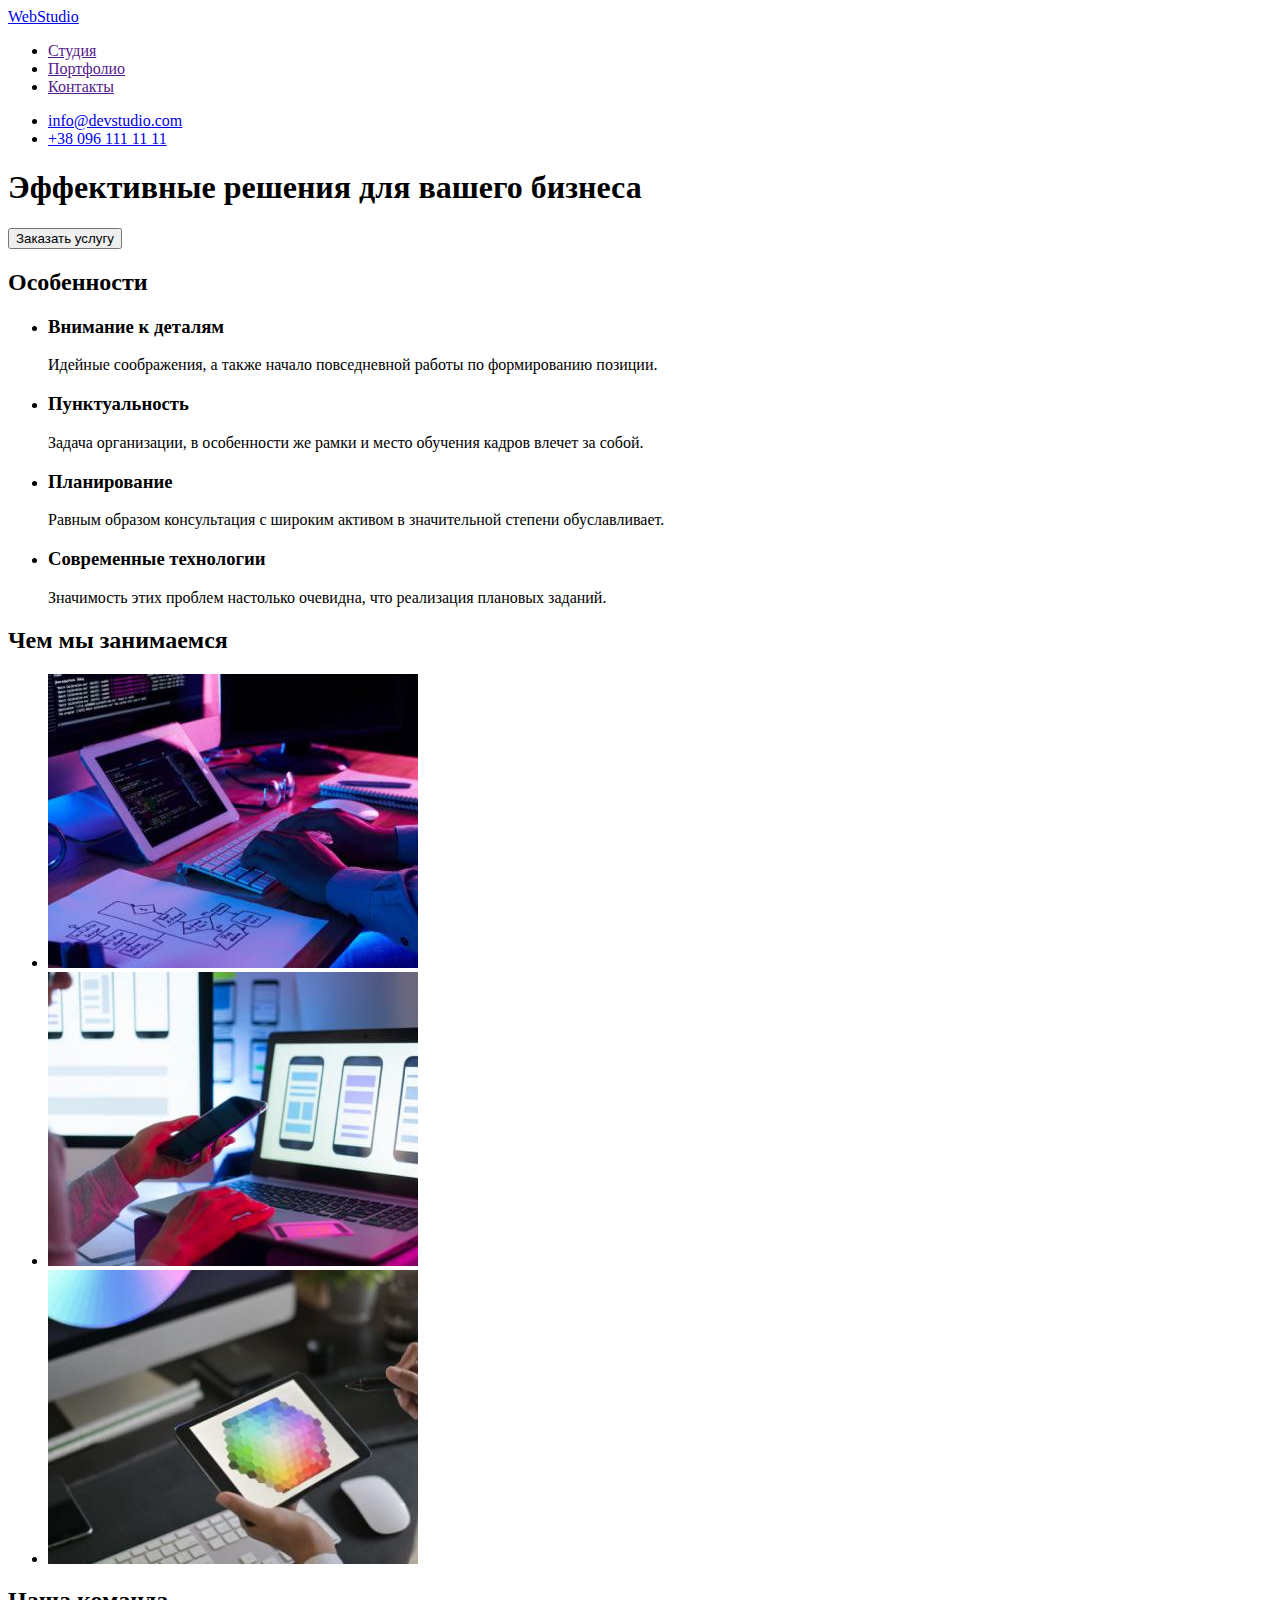
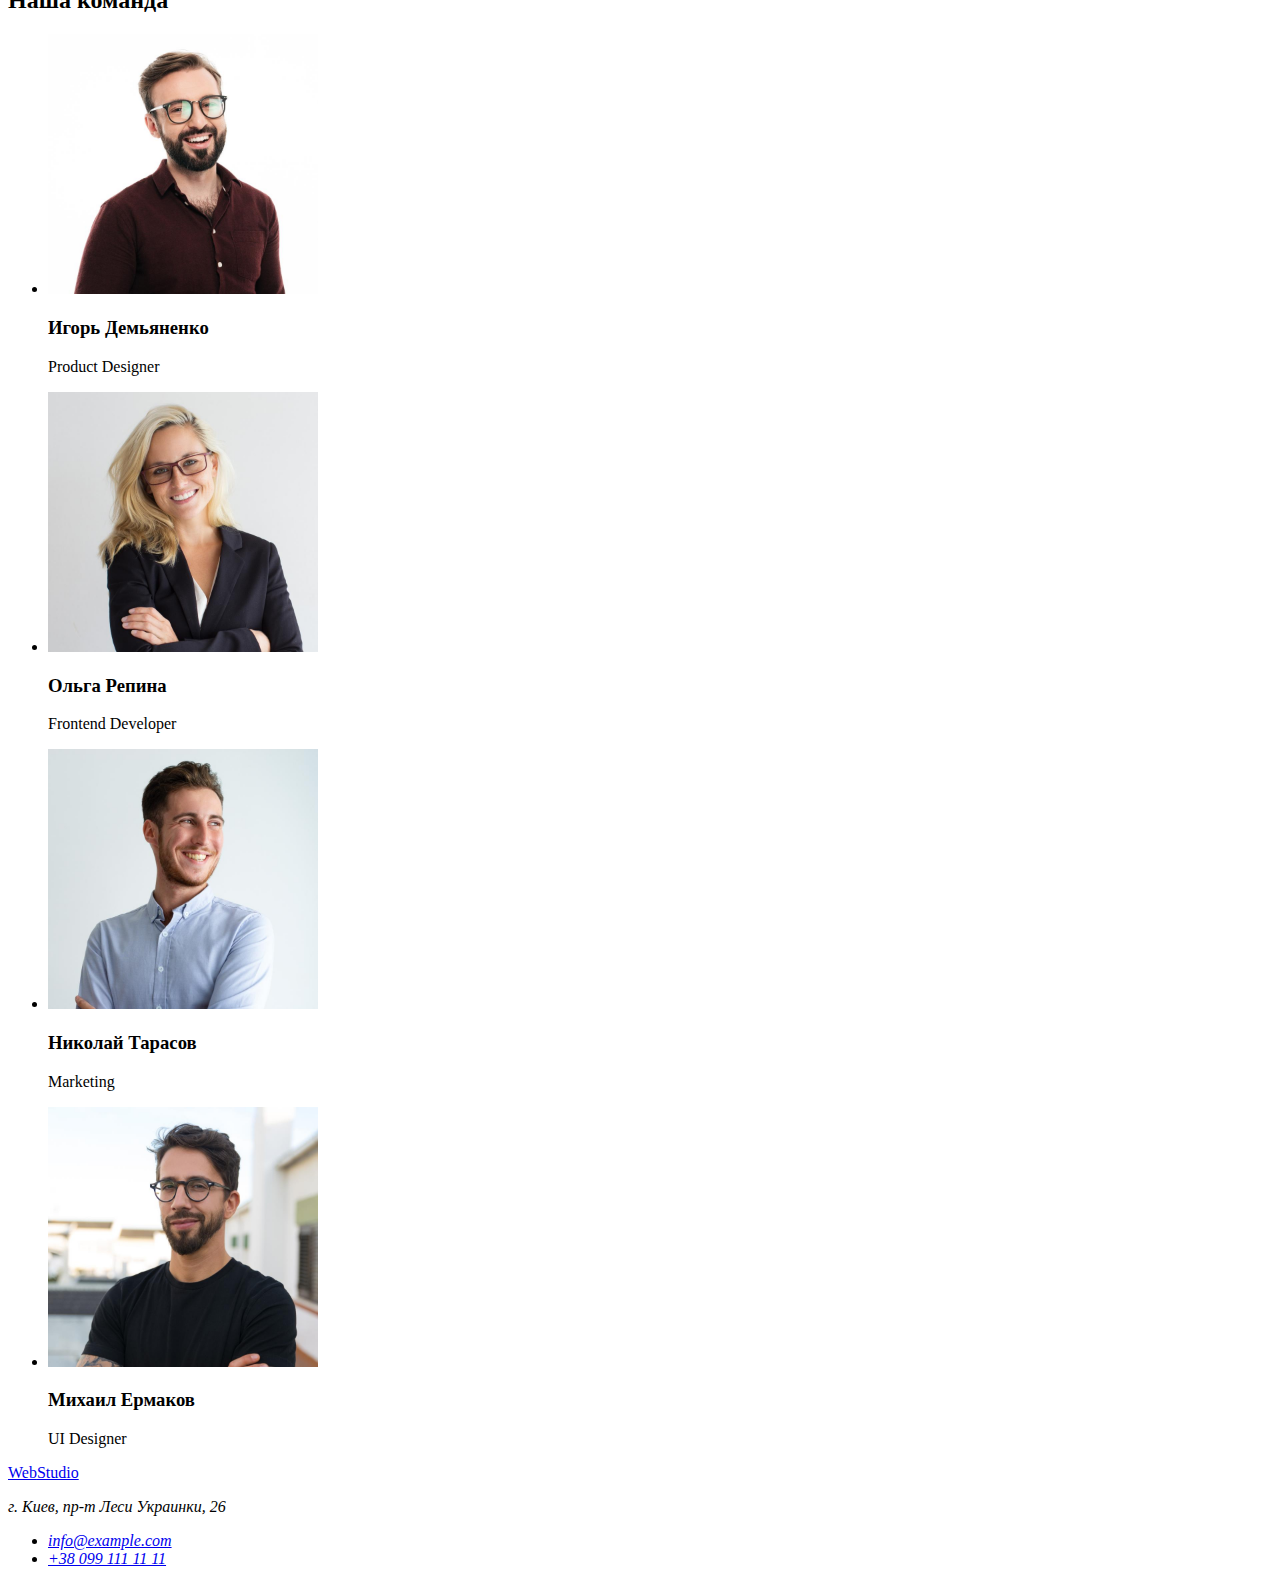
==== index.html @ 249d810f "Initial" ====
<!DOCTYPE html>
<html lang="ru">
    <head>
        <meta charset="UTF-8">
        <meta http-equiv="X-UA-Compatible" content="IE=edge">
        <meta name="viewport" content="width=device-width, initial-scale=1.0">
        <title>Document</title>
    </head>
    <body>
        <header>
            <nav>
                <a href="/" class="logo">Web<span class="top">Studio</span>
                </a>

                <ul>
                    <li><a href="">Студия</a></li>
                    <li><a href="">Портфолио</a></li>
                    <li><a href="">Контакты</a></li>
                </ul>
            </nav>
            <ul>
                <li><a href="mailto:info@devstudio.com">info@devstudio.com</a></li>
                <li><a href="tel:+380961111111">+38 096 111 11 11</a></li>
            </ul>
        </header>

        <main>
            <!--Шапка-->
            <section>
                <h1>Эффективные решения для вашего бизнеса</h1>
                <button type="button">Заказать услугу</button>
            </section>
            
            <!--Особенности-->
            <section>
                <!--Заголовок Особенности спрятать при форматировании стилей-->
                <h2>Особенности</h2>
                <ul>
                    <li>
                        <h3>Внимание к деталям</h3>
                        <p>Идейные соображения, а также начало повседневной работы по формированию позиции.</p>
                    </li>
                    <li>
                        <h3>Пунктуальность</h3>
                        <p>Задача организации, в особенности же рамки и место обучения кадров влечет за собой.</p>
                    </li>
                    <li>
                        <h3>Планирование</h3>
                        <p>Равным образом консультация с широким активом в значительной степени обуславливает.</p>
                    </li>
                    <li>
                        <h3>Современные технологии</h3>
                        <p>Значимость этих проблем настолько очевидна, что реализация плановых заданий.</p>
                    </li>
                </ul>
            </section>
            
            <!--Чем мы занимаемся-->
            <section>
                <h2>Чем мы занимаемся</h2>
                <ul>
                    <li><img src="./images/box_1.jpg" alt="Планшет и клавиатура" width="370"></li>
                    <li><img src="./images/box_2.jpg" alt="Ноутбук и смартфон" width="370"></li>
                    <li><img src="./images/box_3.jpg" alt="Планшет, стилус и мышь" width="370"></li>
                </ul>
            </section>
            
            <!--Наша команда-->
            <section>
                <h2>Наша команда</h2>
                <ul>
                    <li><img src="./images/team_1.jpg" alt="Product Designer" width="270">
                        <h3>Игорь Демьяненко</h3>
                        <p>Product Designer</p>
                    </li>
                    <li><img src="./images/team_2.jpg" alt="Frontend Developer" width="270">
                        <h3>Ольга Репина</h3>
                        <p>Frontend Developer</p>
                    </li>
                    <li><img src="./images/team_3.jpg" alt="Marketing" width="270">
                        <h3>Николай Тарасов</h3>
                        <p>Marketing</p>
                    </li>
                    <li><img src="./images/team_4.jpg" alt="UI Designer" width="270">
                        <h3>Михаил Ермаков</h3>
                        <p>UI Designer</p>
                    </li>
                </ul>
            </section>
        </main>
  
        <footer>
            <a href="/" class="logo">Web<span class="top">Studio</span>
            </a>
            <address>
                <p>г. Киев, пр-т Леси Украинки, 26</p>
                <ul>
                   <li><a href="mailto:info@example.com">info@example.com</a><br></li>
                   <li><a href="tel:+380991111111">+38 099 111 11 11</a></li>
                </ul>
            </address>
        </footer>
    </body>
</html>
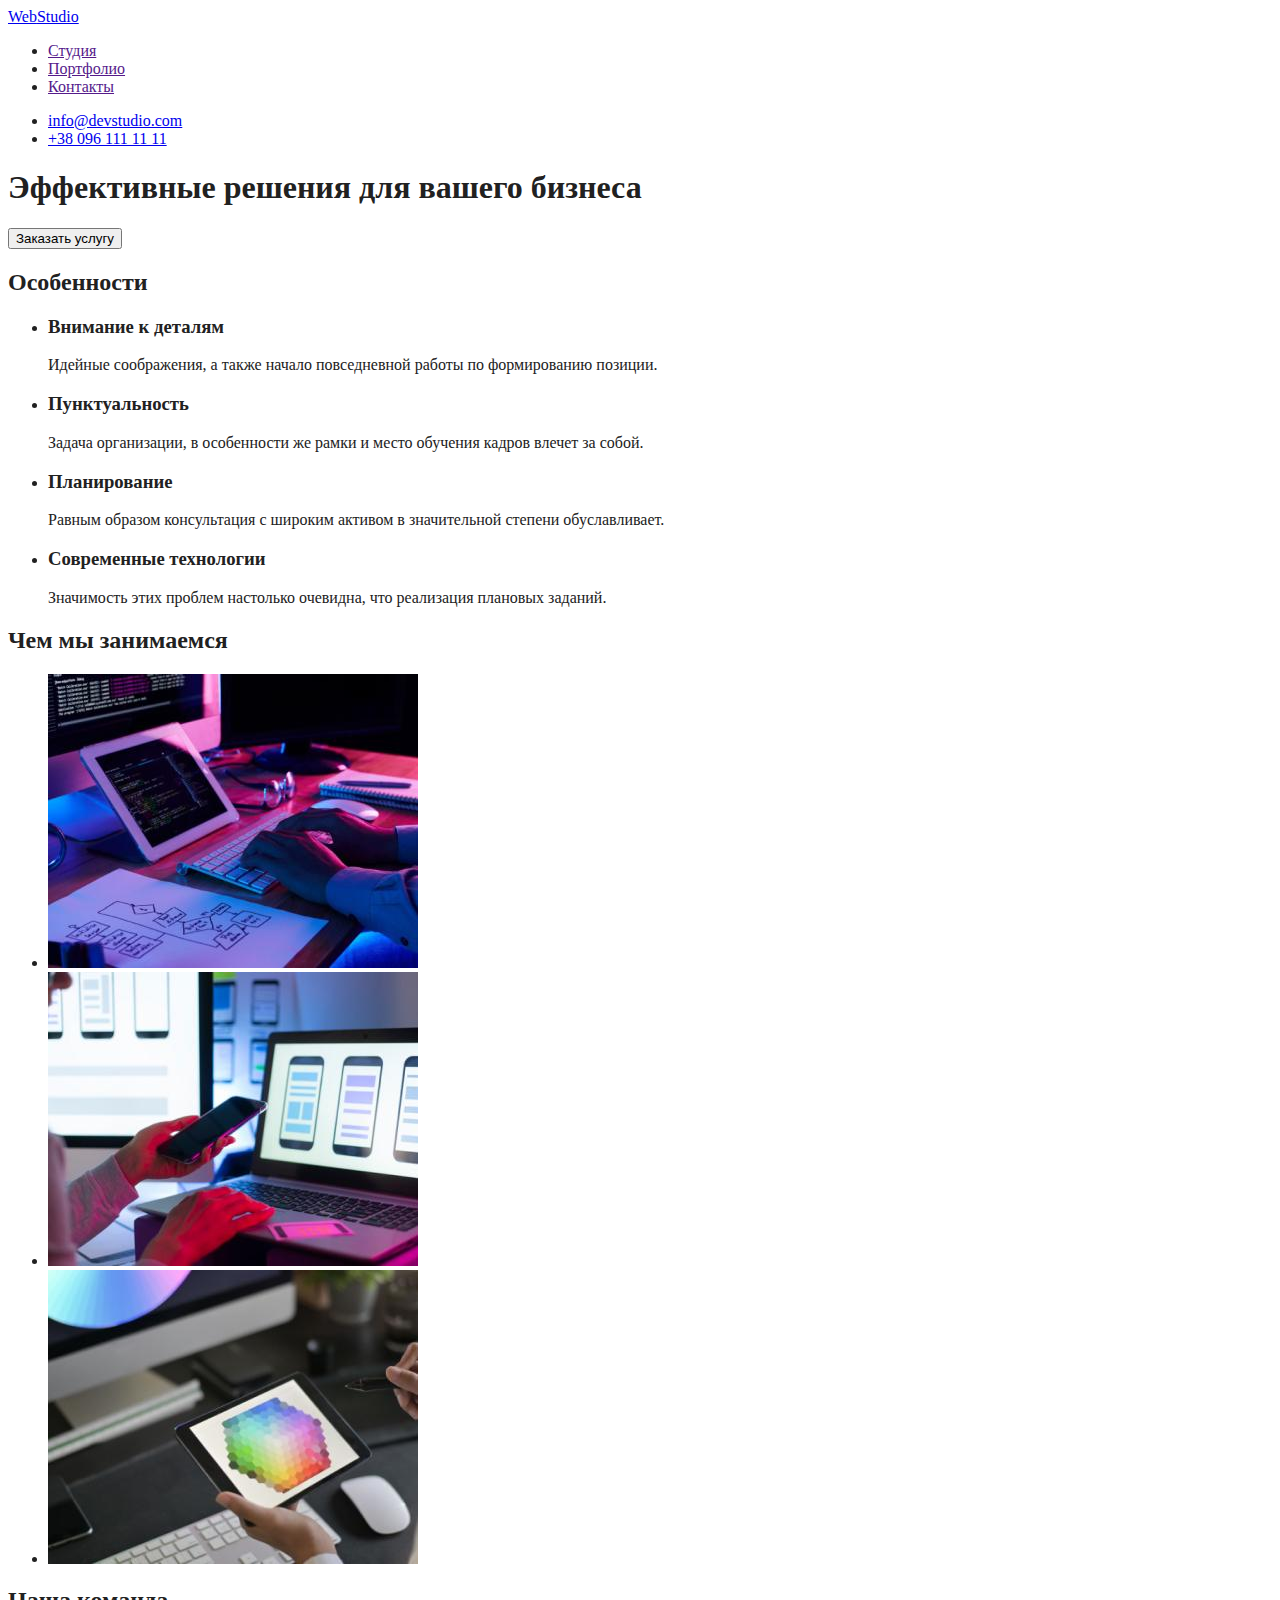
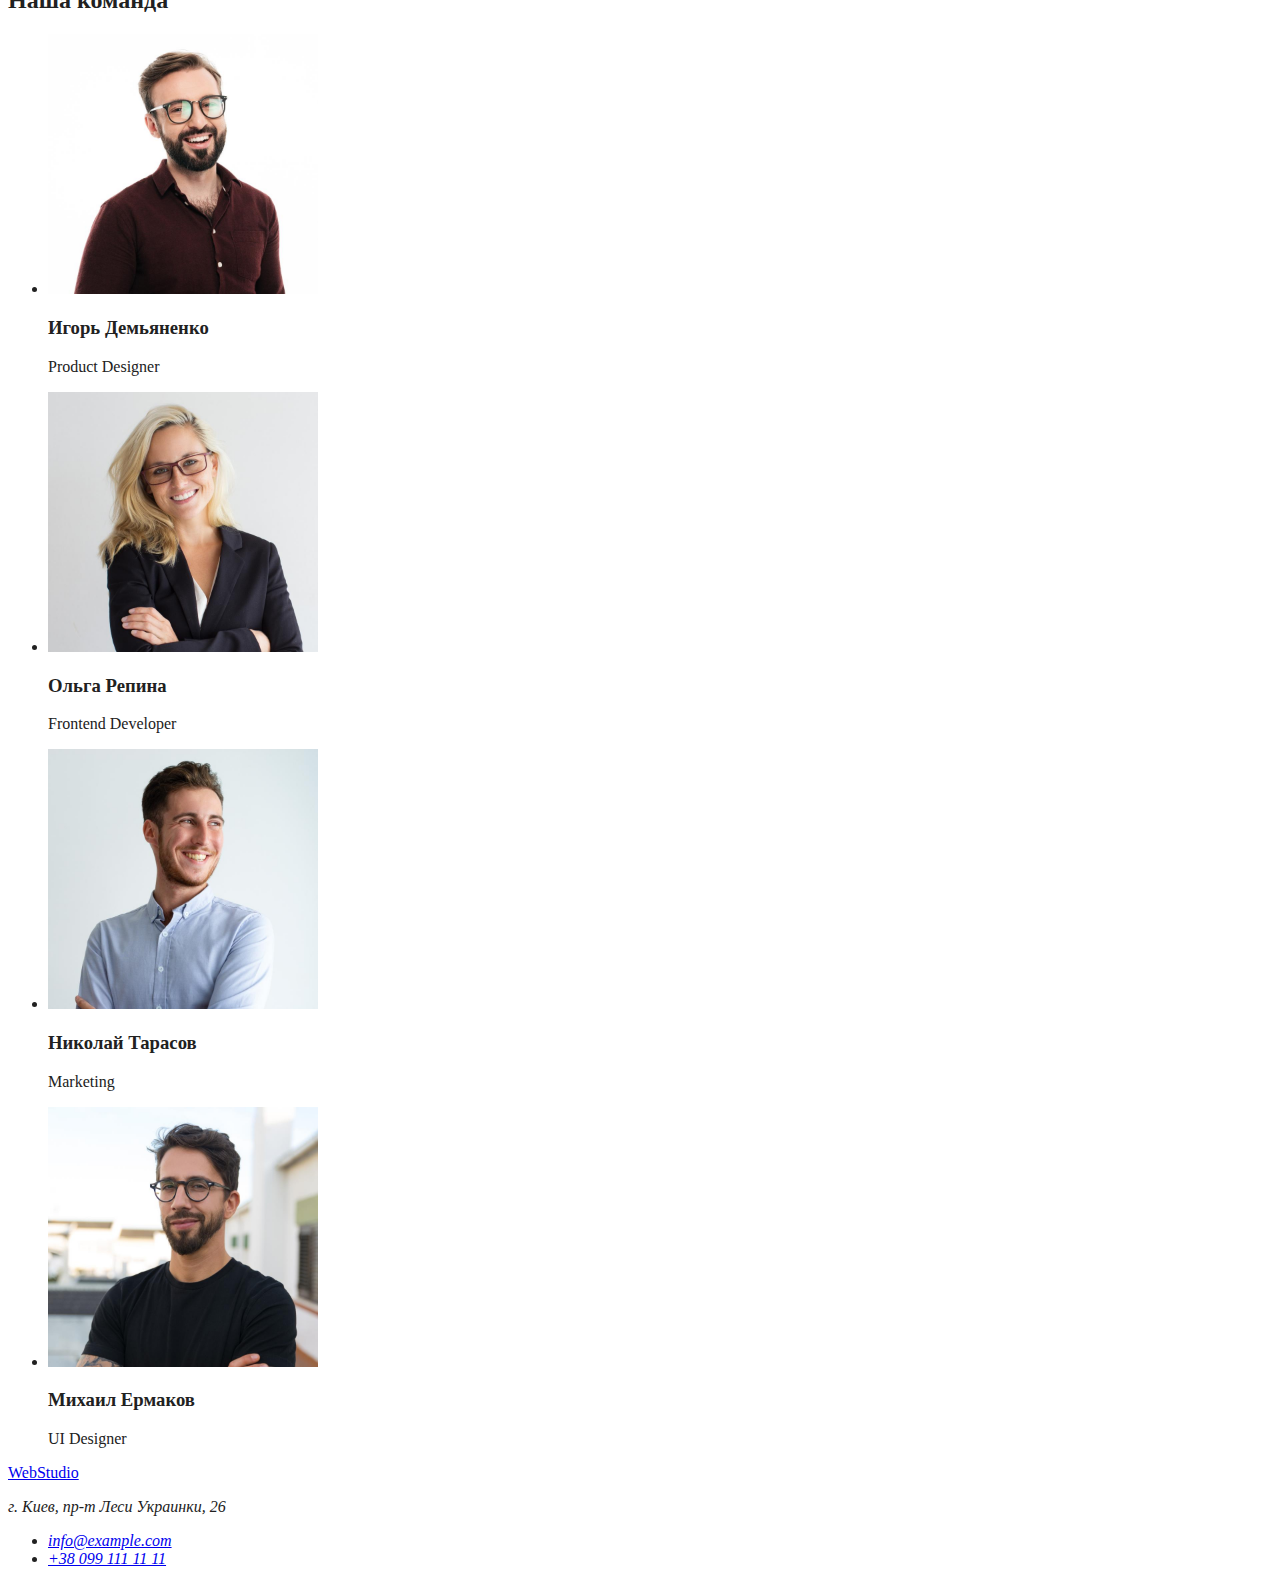
==== commit 65847658: "Start commit" ====
--- a/index.html
+++ b/index.html
@@ -5,6 +5,7 @@
         <meta http-equiv="X-UA-Compatible" content="IE=edge">
         <meta name="viewport" content="width=device-width, initial-scale=1.0">
         <title>Document</title>
+        <link rel="stylesheet" href="./css/styles.css">
     </head>
     <body>
         <header>
--- a/css/styles.css
+++ b/css/styles.css
@@ -0,0 +1,12 @@
+body {
+  background-color: #FFFFFF;
+  color: #212121;
+}
+
+/* Основний колір заголовків (чорний) #212121 */
+/* Акцентний колір заголовків (блакитний) #2196F3 */
+/* Акцентний колір тексту (білий) #FFFFFF */
+/* Колір секцій тексту (сірий) #757575 */
+/* Футер rgba(255, 255, 255, 0.6) */
+/* Колір фону #FFFFFF */
+/* Акцентний колір фону #2F303A */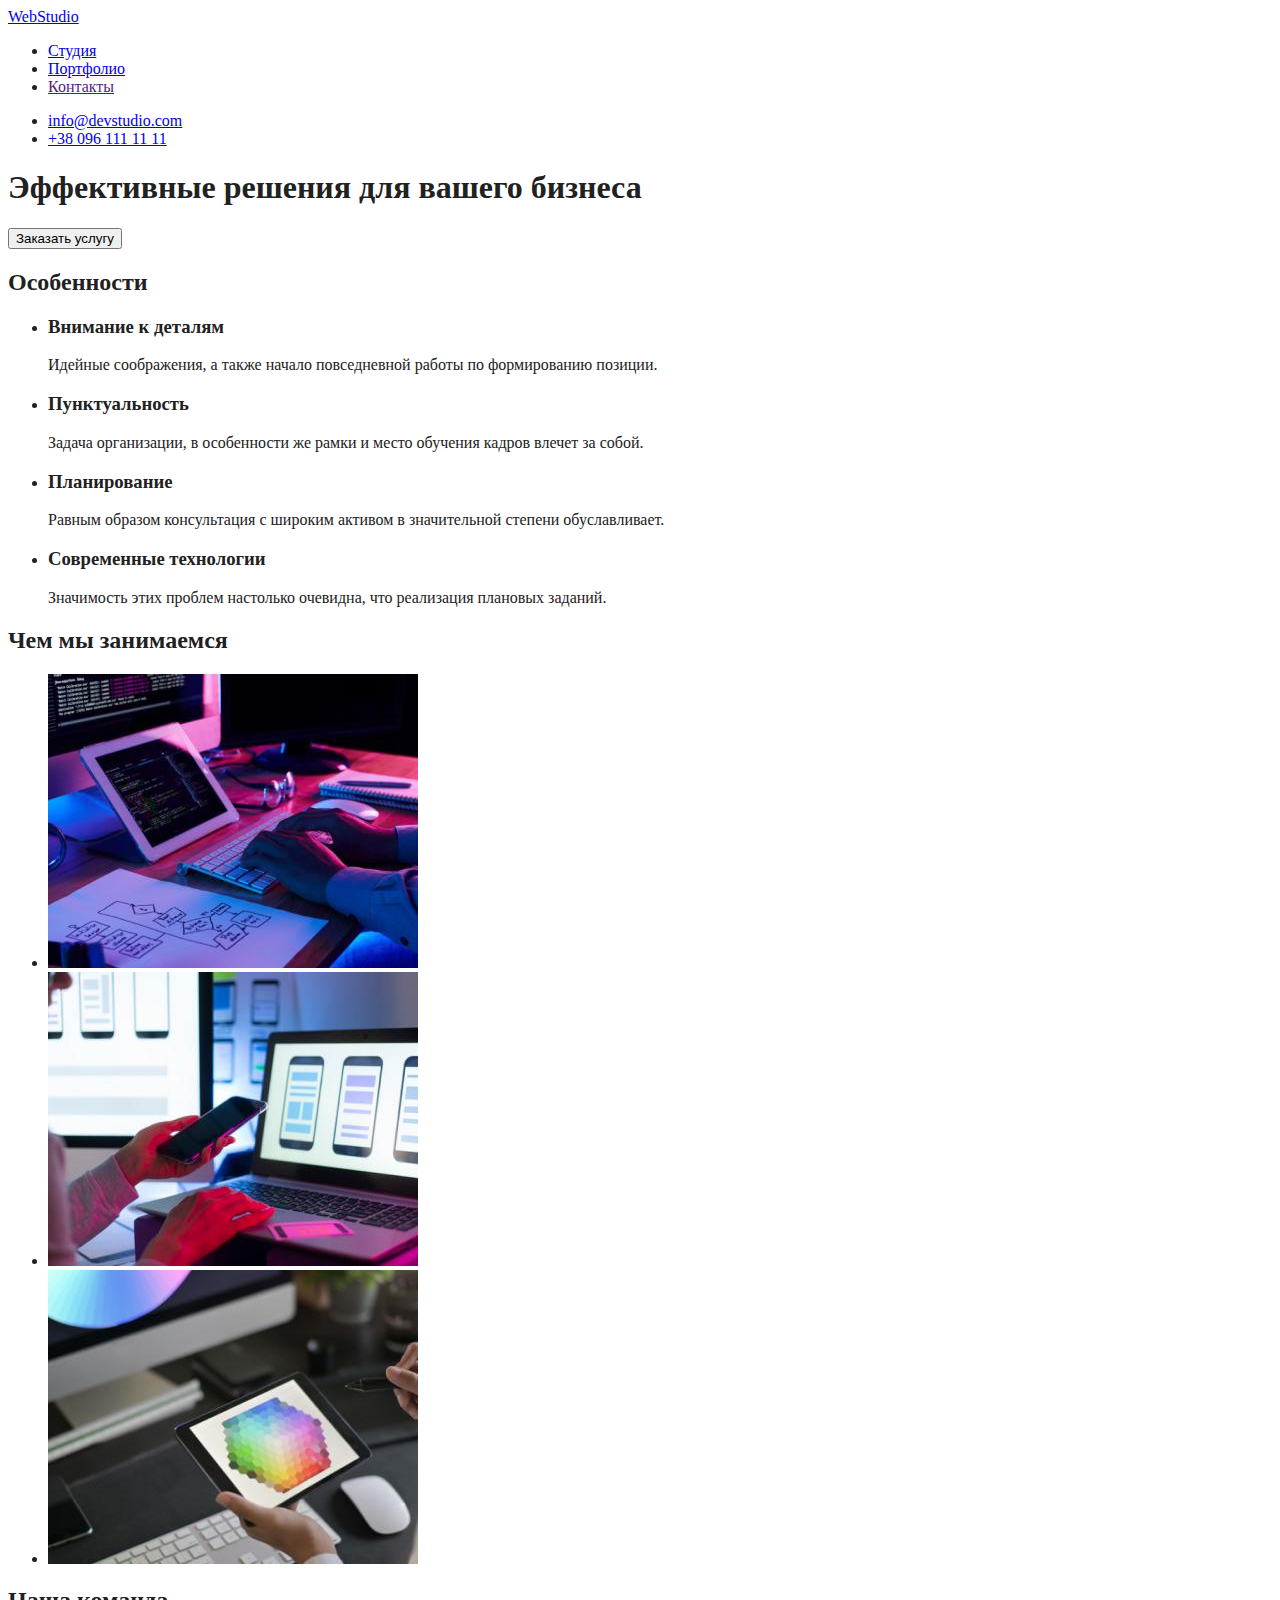
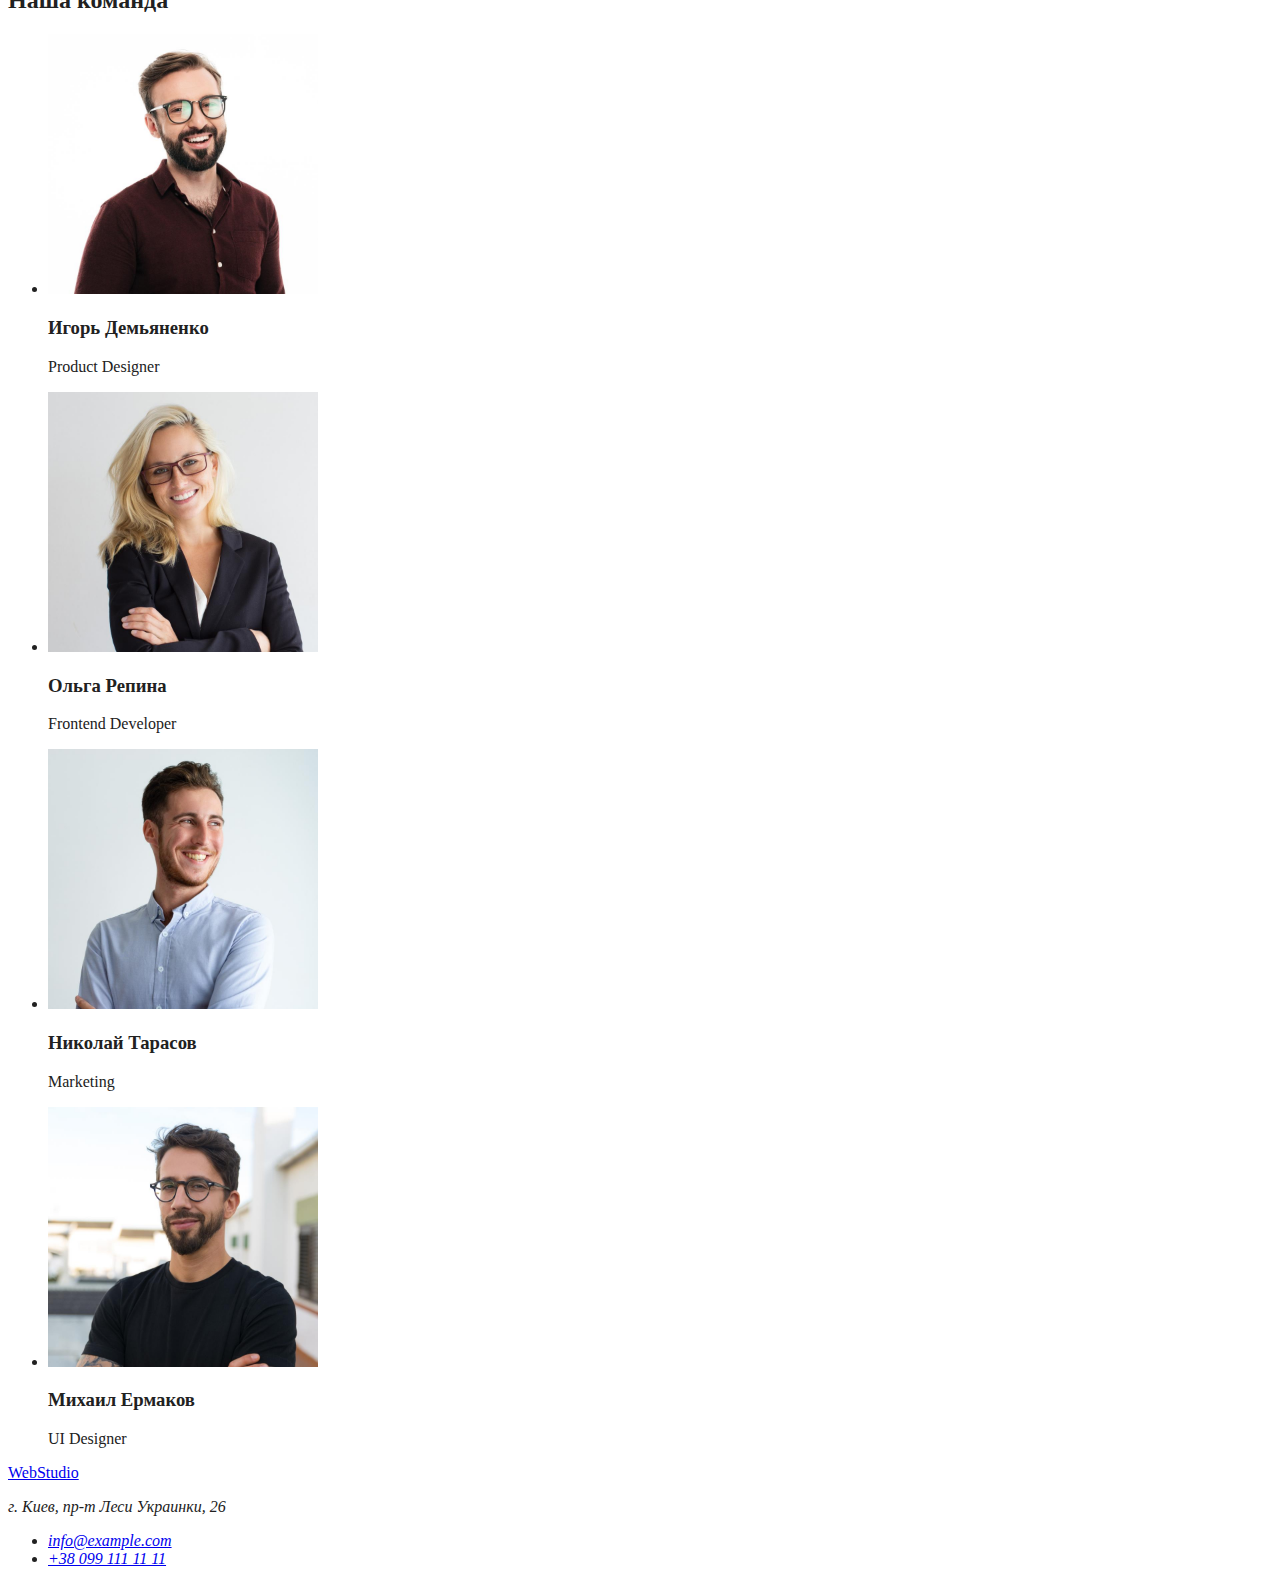
==== commit 0aa68cf0: "Links to navigation" ====
--- a/index.html
+++ b/index.html
@@ -14,8 +14,8 @@
                 </a>
 
                 <ul>
-                    <li><a href="">Студия</a></li>
-                    <li><a href="">Портфолио</a></li>
+                    <li><a href="/index.html">Студия</a></li>
+                    <li><a href="/portfolio.html">Портфолио</a></li>
                     <li><a href="">Контакты</a></li>
                 </ul>
             </nav>
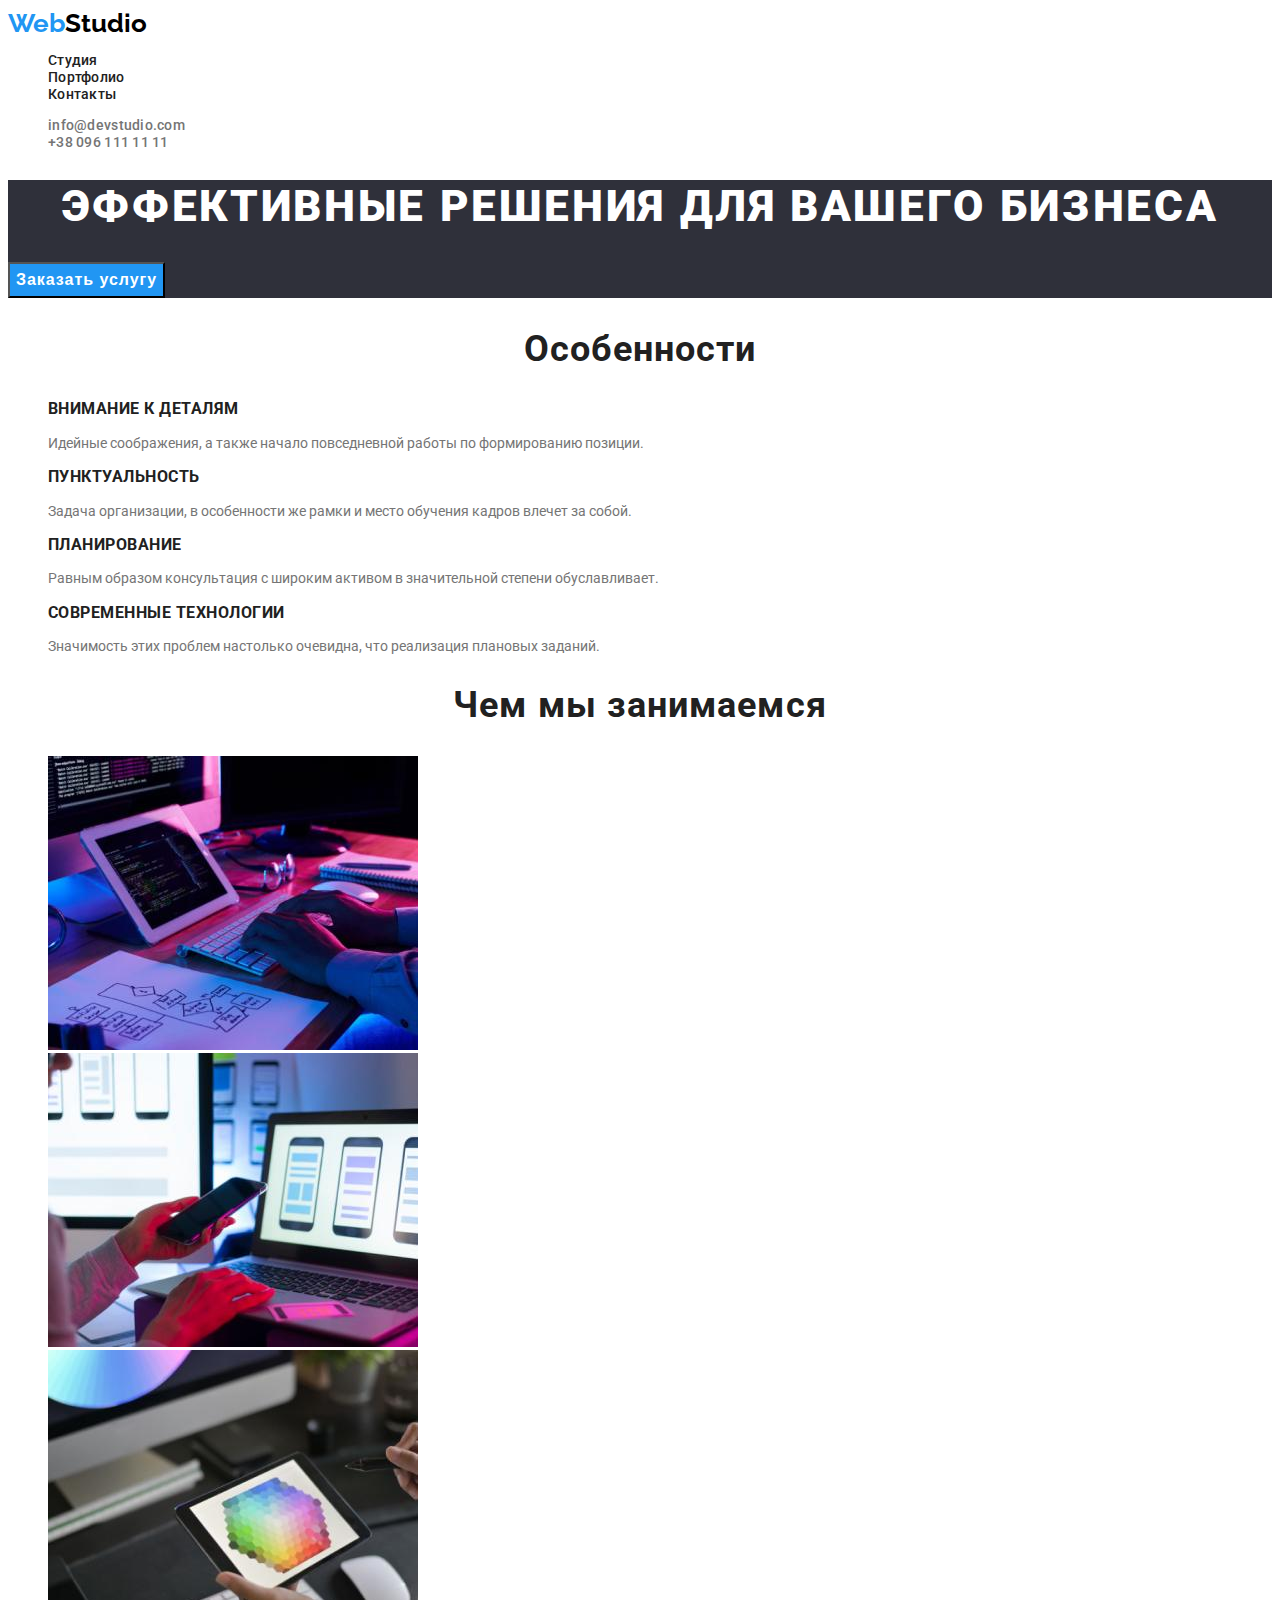
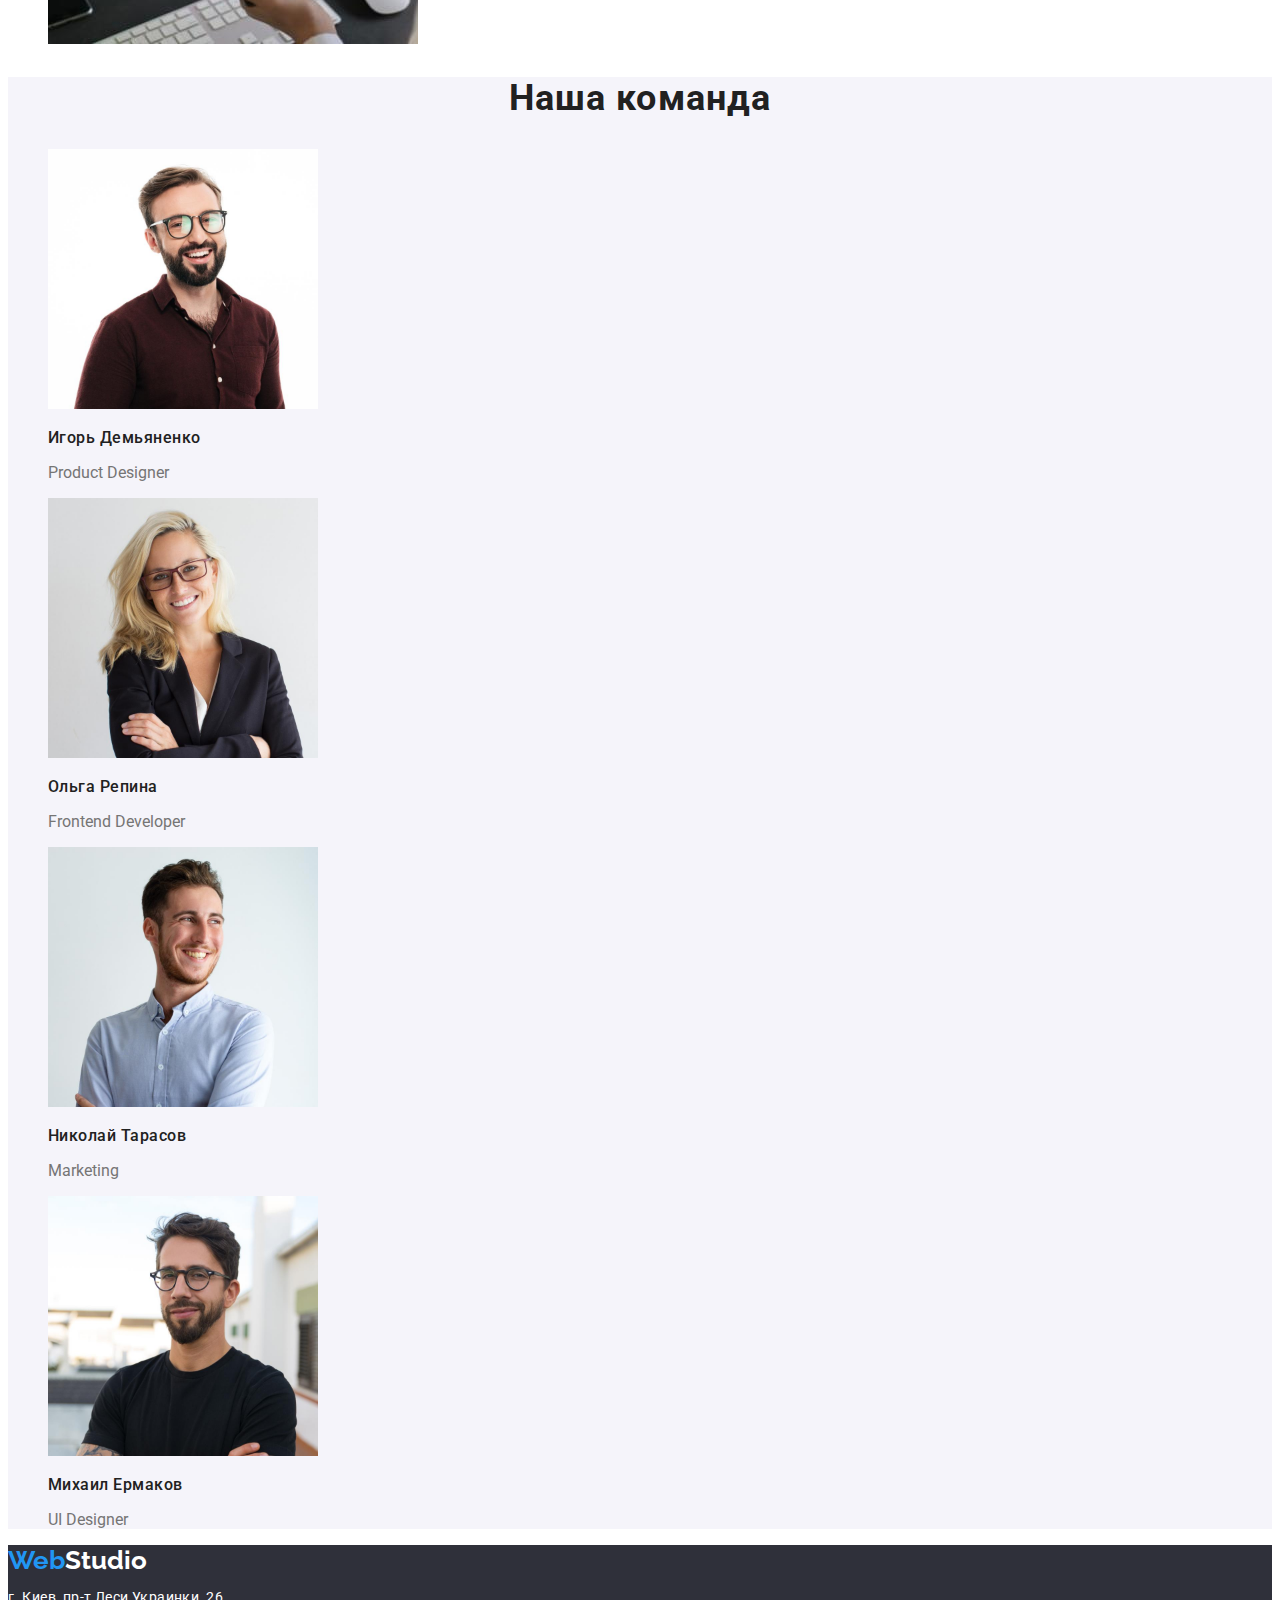
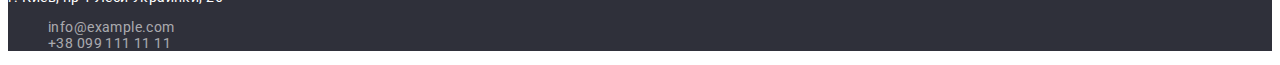
==== commit a8fb319f: "Basic styling of Studio page" ====
--- a/index.html
+++ b/index.html
@@ -6,59 +6,59 @@
         <meta name="viewport" content="width=device-width, initial-scale=1.0">
         <title>Document</title>
         <link rel="stylesheet" href="./css/styles.css">
+        <link href="https://fonts.googleapis.com/css2?family=Raleway:wght@700&family=Roboto:wght@400;500;700;900&display=swap" rel="stylesheet">
     </head>
     <body>
         <header>
             <nav>
                 <a href="/" class="logo">Web<span class="top">Studio</span>
                 </a>
-
-                <ul>
-                    <li><a href="/index.html">Студия</a></li>
-                    <li><a href="/portfolio.html">Портфолио</a></li>
-                    <li><a href="">Контакты</a></li>
+                <ul class="site-nav">
+                    <li><a href="./index.html" class="link">Студия</a></li>
+                    <li><a href="./portfolio.html" class="link">Портфолио</a></li>
+                    <li><a href="" class="link">Контакты</a></li>
                 </ul>
             </nav>
-            <ul>
-                <li><a href="mailto:info@devstudio.com">info@devstudio.com</a></li>
-                <li><a href="tel:+380961111111">+38 096 111 11 11</a></li>
+            <ul class="contact-nav">
+                <li><a href="mailto:info@devstudio.com" class="link">info@devstudio.com</a></li>
+                <li><a href="tel:+380961111111" class="link">+38 096 111 11 11</a></li>
             </ul>
         </header>
 
         <main>
             <!--Шапка-->
-            <section>
-                <h1>Эффективные решения для вашего бизнеса</h1>
-                <button type="button">Заказать услугу</button>
+            <section class="hero">
+                <h1 class="hero-title">Эффективные решения для вашего бизнеса</h1>
+                <button type="button" class="button">Заказать услугу</button>
             </section>
             
             <!--Особенности-->
-            <section>
+            <section class="section">
                 <!--Заголовок Особенности спрятать при форматировании стилей-->
-                <h2>Особенности</h2>
-                <ul>
+                <h2 class="section-title">Особенности</h2>
+                <ul class="peculiarities">
                     <li>
-                        <h3>Внимание к деталям</h3>
+                        <h3 class="title">Внимание к деталям</h3>
                         <p>Идейные соображения, а также начало повседневной работы по формированию позиции.</p>
                     </li>
                     <li>
-                        <h3>Пунктуальность</h3>
+                        <h3 class="title">Пунктуальность</h3>
                         <p>Задача организации, в особенности же рамки и место обучения кадров влечет за собой.</p>
                     </li>
                     <li>
-                        <h3>Планирование</h3>
+                        <h3 class="title">Планирование</h3>
                         <p>Равным образом консультация с широким активом в значительной степени обуславливает.</p>
                     </li>
                     <li>
-                        <h3>Современные технологии</h3>
+                        <h3 class="title">Современные технологии</h3>
                         <p>Значимость этих проблем настолько очевидна, что реализация плановых заданий.</p>
                     </li>
                 </ul>
             </section>
             
             <!--Чем мы занимаемся-->
-            <section>
-                <h2>Чем мы занимаемся</h2>
+            <section class="section">
+                <h2 class="section-title">Чем мы занимаемся</h2>
                 <ul>
                     <li><img src="./images/box_1.jpg" alt="Планшет и клавиатура" width="370"></li>
                     <li><img src="./images/box_2.jpg" alt="Ноутбук и смартфон" width="370"></li>
@@ -67,37 +67,37 @@
             </section>
             
             <!--Наша команда-->
-            <section>
-                <h2>Наша команда</h2>
-                <ul>
+            <section class="section team">
+                <h2 class="section-title">Наша команда</h2>
+                <ul class="team-members">
                     <li><img src="./images/team_1.jpg" alt="Product Designer" width="270">
-                        <h3>Игорь Демьяненко</h3>
-                        <p>Product Designer</p>
+                        <h3 class="title">Игорь Демьяненко</h3>
+                        <p class="position">Product Designer</p>
                     </li>
                     <li><img src="./images/team_2.jpg" alt="Frontend Developer" width="270">
-                        <h3>Ольга Репина</h3>
-                        <p>Frontend Developer</p>
+                        <h3 class="title">Ольга Репина</h3>
+                        <p class="position">Frontend Developer</p>
                     </li>
                     <li><img src="./images/team_3.jpg" alt="Marketing" width="270">
-                        <h3>Николай Тарасов</h3>
-                        <p>Marketing</p>
+                        <h3 class="title">Николай Тарасов</h3>
+                        <p class="position">Marketing</p>
                     </li>
                     <li><img src="./images/team_4.jpg" alt="UI Designer" width="270">
-                        <h3>Михаил Ермаков</h3>
-                        <p>UI Designer</p>
+                        <h3 class="title">Михаил Ермаков</h3>
+                        <p class="position">UI Designer</p>
                     </li>
                 </ul>
             </section>
         </main>
   
-        <footer>
-            <a href="/" class="logo">Web<span class="top">Studio</span>
+        <footer class="footer">
+            <a href="/" class="logo">Web<span class="down">Studio</span>
             </a>
             <address>
-                <p>г. Киев, пр-т Леси Украинки, 26</p>
-                <ul>
-                   <li><a href="mailto:info@example.com">info@example.com</a><br></li>
-                   <li><a href="tel:+380991111111">+38 099 111 11 11</a></li>
+                <p class="address">г. Киев, пр-т Леси Украинки, 26</p>
+                <ul class="footer-contacts">
+                   <li><a href="mailto:info@example.com" class="link">info@example.com</a><br></li>
+                   <li><a href="tel:+380991111111" class="link">+38 099 111 11 11</a></li>
                 </ul>
             </address>
         </footer>
--- a/css/styles.css
+++ b/css/styles.css
@@ -1,12 +1,153 @@
-body {
-  background-color: #FFFFFF;
-  color: #212121;
+:root {
+  --main-text-color: #757575;
+  --title-text-color: #212121;
+  --logo-top-color: #000000;
+  --accent-text-color: #2196F3;
+  --main-bg-color: #ffffff;
+  --dark-bg-color: #2F303A;
+  --light-bg-color: #F5F4FA;
+  --footer-contacts-color: rgba(255, 255, 255, 0.6);
 }
 
-/* Основний колір заголовків (чорний) #212121 */
-/* Акцентний колір заголовків (блакитний) #2196F3 */
-/* Акцентний колір тексту (білий) #FFFFFF */
+body {
+  background-color: var(--main-bg-color);
+  color: var(--main-text-color);
+  font-family: 'Roboto', 'Tahoma', sans-serif;
+  font-size: 14px;
+  font-style: normal;
+  font-weight: 400;
+}
+
+ul {
+  list-style: none;
+}
+
+/* Header */
+.logo {
+  color: var(--accent-text-color);
+  text-decoration: none;
+  font-size: 26px;
+  font-weight: 700;
+  font-family: 'Raleway', 'Tahoma', sans-serif;
+}
+
+.top {
+  color: var(--logo-top-color);
+}
+
+.site-nav .link {
+  color: var(--title-text-color);
+  font-weight: 500;
+  line-height: 1.14;
+  letter-spacing: 0.02em;
+  text-decoration: none;
+}
+
+.contact-nav .link {
+  color: var(--main-text-color);
+  font-weight: 500;
+  line-height: 1.14;
+  letter-spacing: 0.02em;
+  text-decoration: none;
+}
+
+.site-nav .link:hover,
+.site-nav .link:focus,
+.contact-nav .link:hover,
+.contact-nav .link:focus {
+  color: var(--accent-text-color);
+}
+
+/* Hero */
+.hero {
+  background-color: var(--dark-bg-color);
+}
+
+.hero-title {
+  color: var(--main-bg-color);
+  font-weight: 900;
+  font-size: 44px;
+  text-align: center;
+  letter-spacing: 0.06em;
+  text-transform: uppercase;
+}
+
+.button {
+  color: var(--main-bg-color);
+  background-color: var(--accent-text-color);
+  font-weight: 700;
+  font-size: 16px;
+  line-height: 1.875;
+  display: flex;
+  align-items: center;
+  text-align: center;
+  letter-spacing: 0.06em;
+}
+
+/* Section */
+.section-title {
+  color: var(--title-text-color);
+  font-weight: 700;
+  font-size: 36px;
+  text-align: center;
+  letter-spacing: 0.03em;
+}
+
+/* Peculiarities */
+.peculiarities .title {
+  color: var(--title-text-color);
+  font-weight: 700;
+  letter-spacing: 0.03em;
+  text-transform: uppercase;
+}
+
+/* Team */
+.team {
+  background-color: var(--light-bg-color);
+}
+
+.team-members .title {
+  color: var(--title-text-color);
+  font-weight: 500;
+  font-size: 16px;
+  letter-spacing: 0.03em;
+}
+
+.team-members .position {
+  font-size: 16px;
+}
+
+/* Footer */
+.footer {
+  background-color: var(--dark-bg-color);
+}
+
+.down {
+  color: var(--main-bg-color);
+}
+
+.address {
+  color: var(--main-bg-color);
+  letter-spacing: 0.03em;
+  font-style: normal;
+}
+
+.footer-contacts .link {
+  color: var(--footer-contacts-color);
+  text-decoration: none;
+  font-style: normal;
+  letter-spacing: 0.03em;
+}
+
+.footer-contacts .link:hover,
+.footer-contacts .link:focus {
+  color: var(--accent-text-color);
+}
+
 /* Колір секцій тексту (сірий) #757575 */
-/* Футер rgba(255, 255, 255, 0.6) */
-/* Колір фону #FFFFFF */
-/* Акцентний колір фону #2F303A */+/* Основний колір посилань, заголовків (чорний) #212121 */
+/* Акцентний колір посилань (блакитний) #2196F3 */
+/* Основний колір фону Хедер, Секція_2 (білий) #FFFFFF */
+/* Акцентний колір фону Секція_1, Футер (темно сірий) #2F303A */
+/* Акцентний колір фону Секція_3 (молочно білий) #F5F4FA */
+/* Колір контактів футер rgba(255, 255, 255, 0.6) */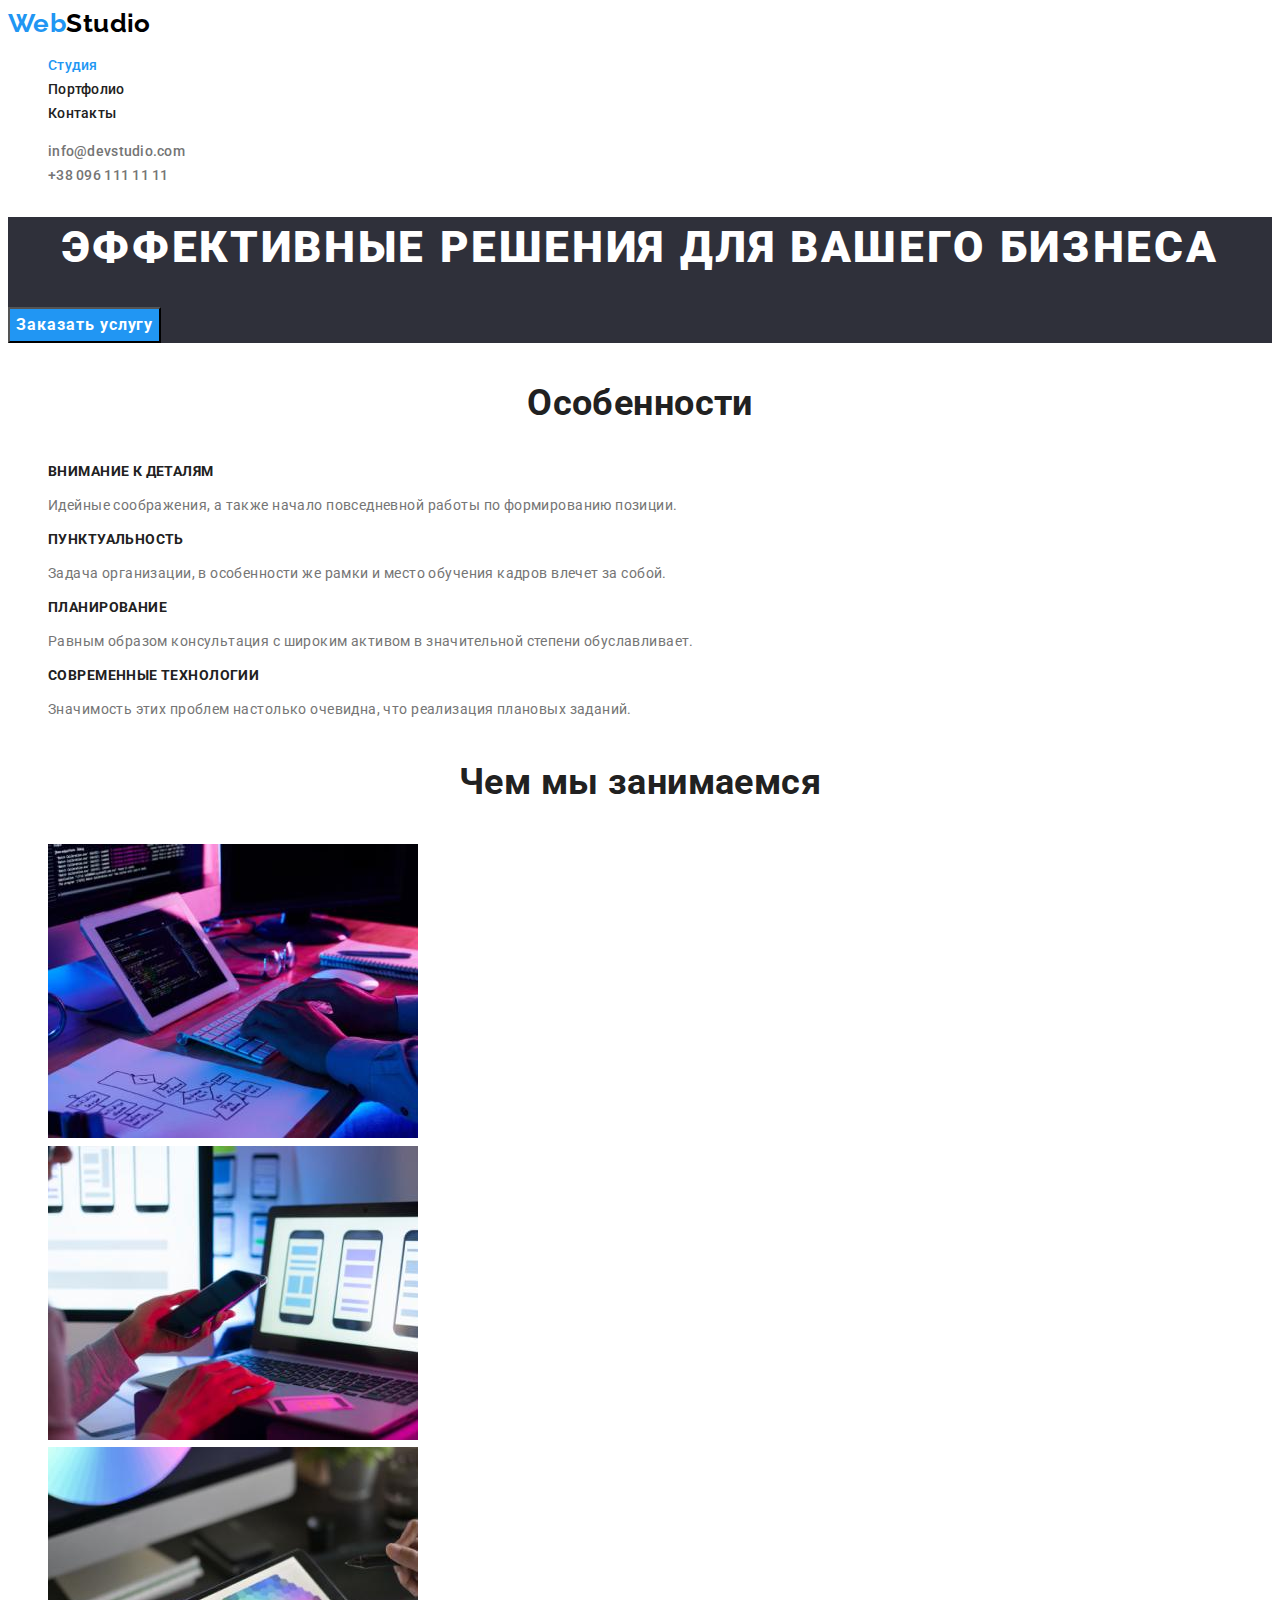
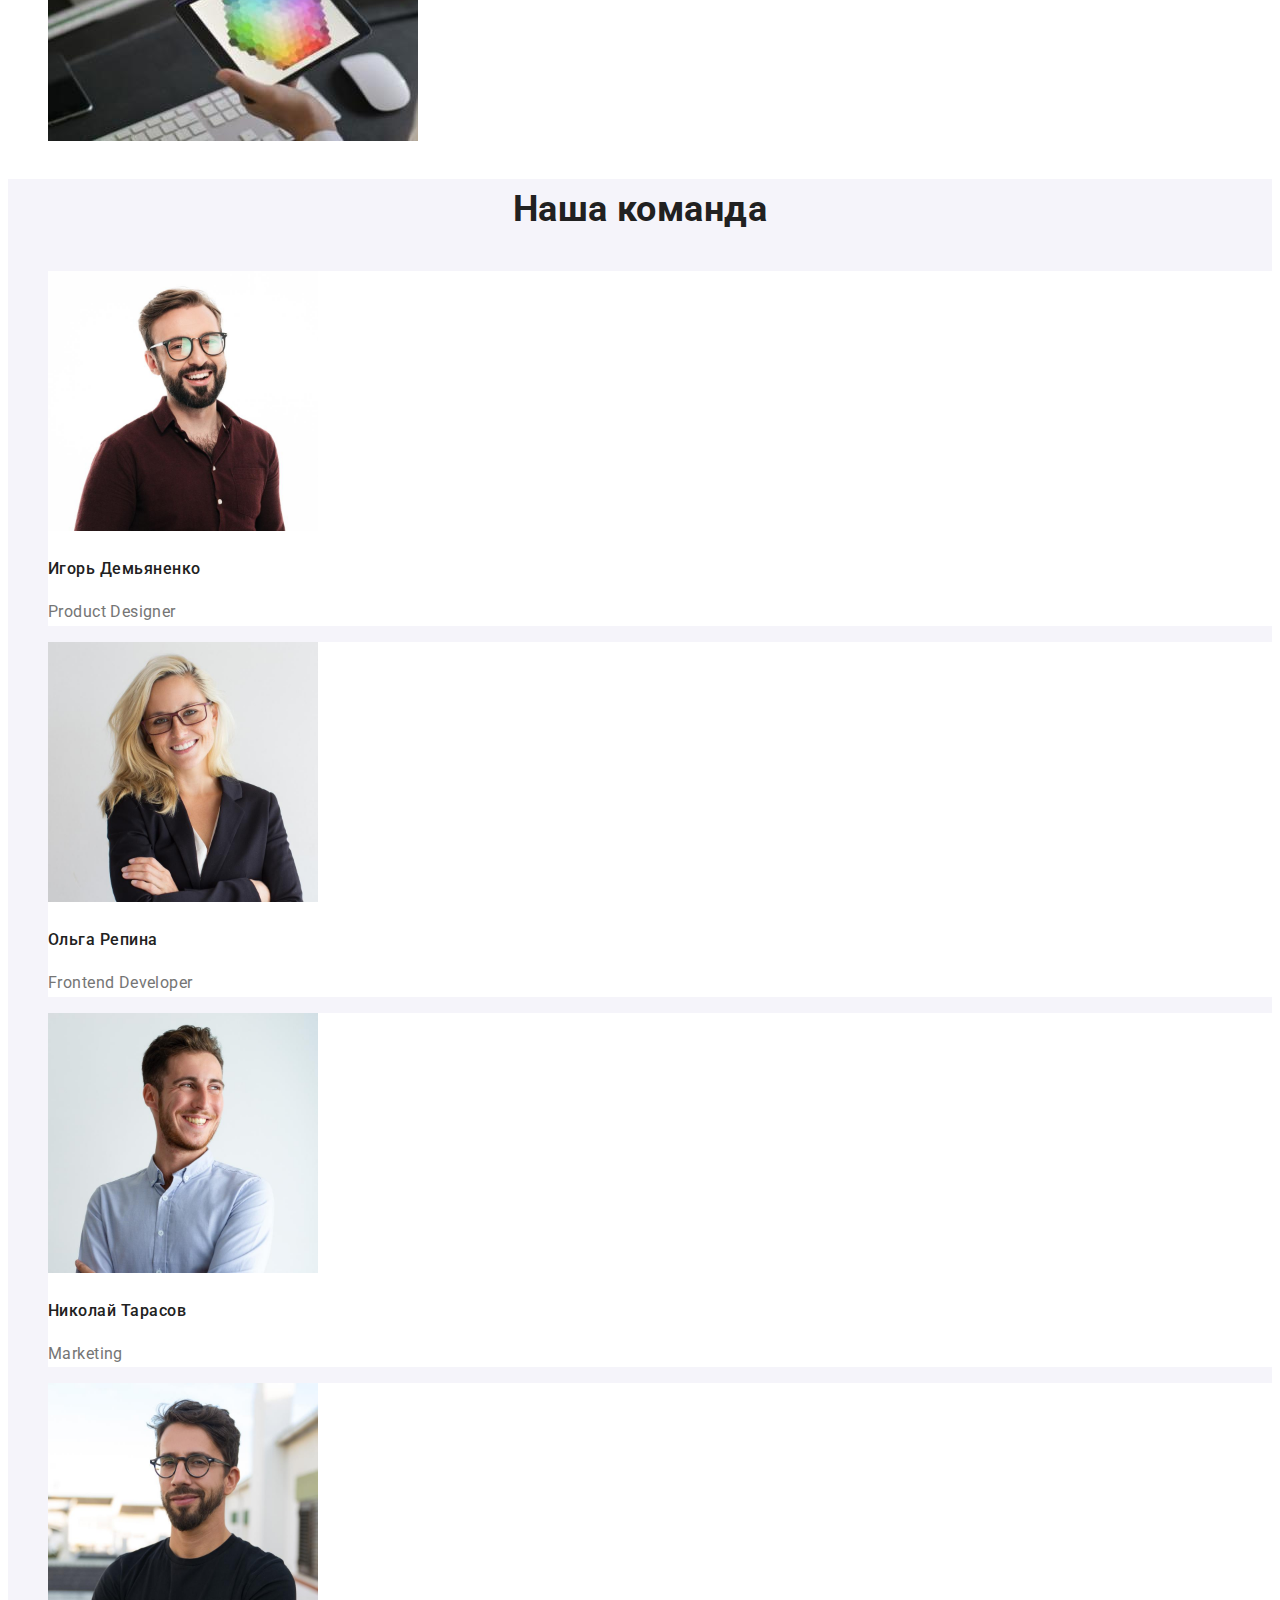
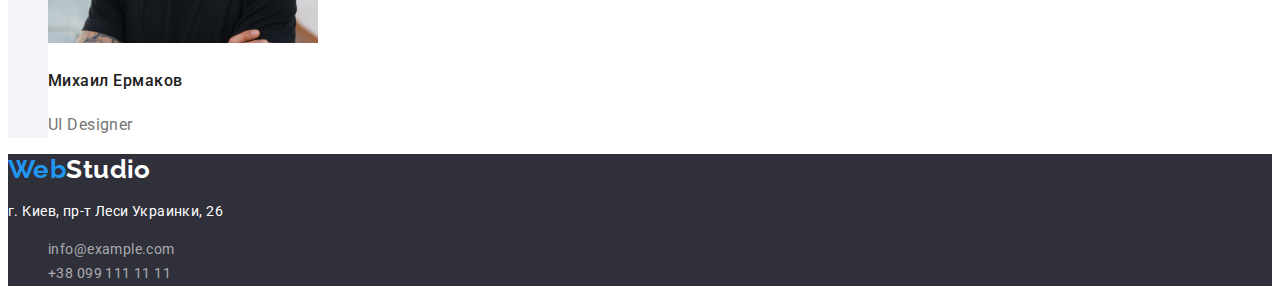
==== commit 7e94d176: "Classes names changed" ====
--- a/index.html
+++ b/index.html
@@ -5,23 +5,34 @@
         <meta http-equiv="X-UA-Compatible" content="IE=edge">
         <meta name="viewport" content="width=device-width, initial-scale=1.0">
         <title>Document</title>
+        <link href="https://fonts.googleapis.com/css2?family=Raleway:wght@700&family=Roboto:wght@400;500;700;900&display=swap"
+            rel="stylesheet">
         <link rel="stylesheet" href="./css/styles.css">
-        <link href="https://fonts.googleapis.com/css2?family=Raleway:wght@700&family=Roboto:wght@400;500;700;900&display=swap" rel="stylesheet">
     </head>
     <body>
-        <header>
-            <nav>
-                <a href="/" class="logo">Web<span class="top">Studio</span>
+        <header class="header">
+            <nav class="header-nav">
+                <a class="logo" href="/">Web<span class="logo-top">Studio</span>
                 </a>
-                <ul class="site-nav">
-                    <li><a href="./index.html" class="link">Студия</a></li>
-                    <li><a href="./portfolio.html" class="link">Портфолио</a></li>
-                    <li><a href="" class="link">Контакты</a></li>
+                <ul class="nav-list">
+                    <li class="nav-list-item">
+                        <a class="nav-link current" href="./index.html">Студия</a>
+                    </li>
+                    <li class="nav-list-item">
+                        <a class="nav-link" href="./portfolio.html">Портфолио</a>
+                    </li>
+                    <li class="nav-list-item">
+                        <a class="nav-link" href="">Контакты</a>
+                    </li>
                 </ul>
             </nav>
-            <ul class="contact-nav">
-                <li><a href="mailto:info@devstudio.com" class="link">info@devstudio.com</a></li>
-                <li><a href="tel:+380961111111" class="link">+38 096 111 11 11</a></li>
+            <ul class="contacts-list">
+                <li class="contacts-list-item">
+                    <a class="contacts-link" href="mailto:info@devstudio.com">info@devstudio.com</a>
+                </li>
+                <li class="contacts-list-item">
+                    <a class="contacts-link" href="tel:+380961111111">+38 096 111 11 11</a>
+                </li>
             </ul>
         </header>
 
@@ -29,75 +40,89 @@
             <!--Шапка-->
             <section class="hero">
                 <h1 class="hero-title">Эффективные решения для вашего бизнеса</h1>
-                <button type="button" class="button">Заказать услугу</button>
+                <button class="hero-button" type="button">Заказать услугу</button>
             </section>
             
             <!--Особенности-->
-            <section class="section">
+            <section class="features">
                 <!--Заголовок Особенности спрятать при форматировании стилей-->
-                <h2 class="section-title">Особенности</h2>
-                <ul class="peculiarities">
-                    <li>
-                        <h3 class="title">Внимание к деталям</h3>
-                        <p>Идейные соображения, а также начало повседневной работы по формированию позиции.</p>
+                <h2 class="features-title">Особенности</h2>
+                <ul class="features-list">
+                    <li class="features-list-item">
+                        <h3 class="features-list-title">Внимание к деталям</h3>
+                        <p class="feature-definition">Идейные соображения, а также начало повседневной работы по формированию позиции.</p>
                     </li>
-                    <li>
-                        <h3 class="title">Пунктуальность</h3>
-                        <p>Задача организации, в особенности же рамки и место обучения кадров влечет за собой.</p>
+                    <li class="features-list-item">
+                        <h3 class="features-list-title">Пунктуальность</h3>
+                        <p class="feature-definition">Задача организации, в особенности же рамки и место обучения кадров влечет за собой.</p>
                     </li>
-                    <li>
-                        <h3 class="title">Планирование</h3>
-                        <p>Равным образом консультация с широким активом в значительной степени обуславливает.</p>
+                    <li class="features-list-item">
+                        <h3 class="features-list-title">Планирование</h3>
+                        <p class="feature-definition">Равным образом консультация с широким активом в значительной степени обуславливает.</p>
                     </li>
-                    <li>
-                        <h3 class="title">Современные технологии</h3>
-                        <p>Значимость этих проблем настолько очевидна, что реализация плановых заданий.</p>
+                    <li class="features-list-item">
+                        <h3 class="features-list-title">Современные технологии</h3>
+                        <p class="feature-definition">Значимость этих проблем настолько очевидна, что реализация плановых заданий.</p>
                     </li>
                 </ul>
             </section>
             
             <!--Чем мы занимаемся-->
-            <section class="section">
-                <h2 class="section-title">Чем мы занимаемся</h2>
-                <ul>
-                    <li><img src="./images/box_1.jpg" alt="Планшет и клавиатура" width="370"></li>
-                    <li><img src="./images/box_2.jpg" alt="Ноутбук и смартфон" width="370"></li>
-                    <li><img src="./images/box_3.jpg" alt="Планшет, стилус и мышь" width="370"></li>
+            <section class="activities">
+                <h2 class="activities-title">Чем мы занимаемся</h2>
+                <ul class="activities-list">
+                    <li class="activities-list-item">
+                        <img class="activities-img" src="./images/box_1.jpg" alt="Планшет и клавиатура" width="370">
+                    </li>
+                    <li class="activities-list-item">
+                        <img class="activities-img" src="./images/box_2.jpg" alt="Ноутбук и смартфон" width="370">
+                    </li>
+                    <li class="activities-list-item">
+                        <img class="activities-img" src="./images/box_3.jpg" alt="Планшет, стилус и мышь" width="370">
+                    </li>
                 </ul>
             </section>
             
             <!--Наша команда-->
-            <section class="section team">
-                <h2 class="section-title">Наша команда</h2>
-                <ul class="team-members">
-                    <li><img src="./images/team_1.jpg" alt="Product Designer" width="270">
-                        <h3 class="title">Игорь Демьяненко</h3>
-                        <p class="position">Product Designer</p>
+            <section class="team">
+                <h2 class="team-title">Наша команда</h2>
+                <ul class="team-list">
+                    <li class="team-list-item">
+                        <img class="team-list-img" src="./images/team_1.jpg" alt="Product Designer" width="270">
+                        <h3 class="team-list-title">Игорь Демьяненко</h3>
+                        <p class="team-list-text">Product Designer</p>
                     </li>
-                    <li><img src="./images/team_2.jpg" alt="Frontend Developer" width="270">
-                        <h3 class="title">Ольга Репина</h3>
-                        <p class="position">Frontend Developer</p>
+                    <li class="team-list-item">
+                        <img class="team-list-img" src="./images/team_2.jpg" alt="Frontend Developer" width="270">
+                        <h3 class="team-list-title">Ольга Репина</h3>
+                        <p class="team-list-text">Frontend Developer</p>
                     </li>
-                    <li><img src="./images/team_3.jpg" alt="Marketing" width="270">
-                        <h3 class="title">Николай Тарасов</h3>
-                        <p class="position">Marketing</p>
+                    <li class="team-list-item">
+                        <img class="team-list-img" src="./images/team_3.jpg" alt="Marketing" width="270">
+                        <h3 class="team-list-title">Николай Тарасов</h3>
+                        <p class="team-list-text">Marketing</p>
                     </li>
-                    <li><img src="./images/team_4.jpg" alt="UI Designer" width="270">
-                        <h3 class="title">Михаил Ермаков</h3>
-                        <p class="position">UI Designer</p>
+                    <li class="team-list-item">
+                        <img class="team-list-img" src="./images/team_4.jpg" alt="UI Designer" width="270">
+                        <h3 class="team-list-title">Михаил Ермаков</h3>
+                        <p class="team-list-text">UI Designer</p>
                     </li>
                 </ul>
             </section>
         </main>
   
         <footer class="footer">
-            <a href="/" class="logo">Web<span class="down">Studio</span>
+            <a class="logo" href="/">Web<span class="logo-down">Studio</span>
             </a>
-            <address>
-                <p class="address">г. Киев, пр-т Леси Украинки, 26</p>
-                <ul class="footer-contacts">
-                   <li><a href="mailto:info@example.com" class="link">info@example.com</a><br></li>
-                   <li><a href="tel:+380991111111" class="link">+38 099 111 11 11</a></li>
+            <address class="address">
+                <p class="address-text">г. Киев, пр-т Леси Украинки, 26</p>
+                <ul class="address-contacts">
+                    <li class="address-item">
+                        <a class="address-link" href="mailto:info@example.com">info@example.com</a><br>
+                    </li>
+                    <li>
+                        <a class="address-link" href="tel:+380991111111">+38 099 111 11 11</a>
+                    </li>
                 </ul>
             </address>
         </footer>
--- a/css/styles.css
+++ b/css/styles.css
@@ -3,6 +3,7 @@
   --title-text-color: #212121;
   --logo-top-color: #000000;
   --accent-text-color: #2196F3;
+  --accent-button-color: #188CE8;
   --main-bg-color: #ffffff;
   --dark-bg-color: #2F303A;
   --light-bg-color: #F5F4FA;
@@ -16,12 +17,15 @@
   font-size: 14px;
   font-style: normal;
   font-weight: 400;
+  letter-spacing: 0.03em;
+  line-height: 1.714;
 }
 
 ul {
   list-style: none;
 }
 
+/* Main Page */
 /* Header */
 .logo {
   color: var(--accent-text-color);
@@ -29,13 +33,14 @@
   font-size: 26px;
   font-weight: 700;
   font-family: 'Raleway', 'Tahoma', sans-serif;
-}
-
-.top {
+  line-height: 1.2;
+}
+
+.logo-top {
   color: var(--logo-top-color);
 }
 
-.site-nav .link {
+.nav-list .nav-link {
   color: var(--title-text-color);
   font-weight: 500;
   line-height: 1.14;
@@ -43,7 +48,7 @@
   text-decoration: none;
 }
 
-.contact-nav .link {
+.contacts-list .contacts-link {
   color: var(--main-text-color);
   font-weight: 500;
   line-height: 1.14;
@@ -51,10 +56,14 @@
   text-decoration: none;
 }
 
-.site-nav .link:hover,
-.site-nav .link:focus,
-.contact-nav .link:hover,
-.contact-nav .link:focus {
+.nav-list .nav-link:hover,
+.nav-list .nav-link:focus,
+.contacts-list .contacts-link:hover,
+.contacts-list .contacts-link:focus {
+  color: var(--accent-text-color);
+}
+
+.nav-list .nav-link.current {
   color: var(--accent-text-color);
 }
 
@@ -70,11 +79,13 @@
   text-align: center;
   letter-spacing: 0.06em;
   text-transform: uppercase;
-}
-
-.button {
+  line-height: 1.364;
+}
+
+.hero-button {
   color: var(--main-bg-color);
   background-color: var(--accent-text-color);
+  font-family: 'Roboto', 'Tahoma', sans-serif;
   font-weight: 700;
   font-size: 16px;
   line-height: 1.875;
@@ -84,21 +95,30 @@
   letter-spacing: 0.06em;
 }
 
-/* Section */
-.section-title {
-  color: var(--title-text-color);
+.hero-button:hover,
+.hero-button:focus {
+  background-color: var(--accent-button-color);
+}
+
+/* Sections common */
+.features-title,
+.activities-title,
+.team-title,
+.portfolio-title {
+  color: var(--title-text-color);
+  font-size: 14px;
   font-weight: 700;
   font-size: 36px;
   text-align: center;
-  letter-spacing: 0.03em;
 }
 
 /* Peculiarities */
-.peculiarities .title {
-  color: var(--title-text-color);
-  font-weight: 700;
-  letter-spacing: 0.03em;
+.features-list-title {
+  color: var(--title-text-color);
+  font-size: 14px;
+  font-weight: 700;
   text-transform: uppercase;
+  line-height: 1.14;
 }
 
 /* Team */
@@ -106,42 +126,84 @@
   background-color: var(--light-bg-color);
 }
 
-.team-members .title {
-  color: var(--title-text-color);
-  font-weight: 500;
-  font-size: 16px;
-  letter-spacing: 0.03em;
-}
-
-.team-members .position {
-  font-size: 16px;
-}
+.team-list .team-list-title {
+  color: var(--title-text-color);
+  font-weight: 500;
+  font-size: 16px;
+  letter-spacing: 0.03em;
+}
+
+.team-list .team-list-text {
+  font-size: 16px;
+}
+
+.team-list-item {
+  background-color: var(--main-bg-color);
+}
+
 
 /* Footer */
 .footer {
   background-color: var(--dark-bg-color);
 }
 
-.down {
-  color: var(--main-bg-color);
-}
-
-.address {
+.logo-down {
+  color: var(--main-bg-color);
+}
+
+.address-text {
   color: var(--main-bg-color);
   letter-spacing: 0.03em;
   font-style: normal;
 }
 
-.footer-contacts .link {
+.address-contacts .address-link {
   color: var(--footer-contacts-color);
   text-decoration: none;
   font-style: normal;
   letter-spacing: 0.03em;
 }
 
-.footer-contacts .link:hover,
-.footer-contacts .link:focus {
-  color: var(--accent-text-color);
+.address-contacts .address-link:hover,
+.address-contacts .address-link:focus {
+  color: var(--accent-text-color);
+}
+
+
+/* Portfolio Page*/
+.cards-title {
+  color: var(--title-text-color);
+  font-weight: 700;
+  font-size: 18px;
+  line-height: 2;
+  letter-spacing: 0.06em;
+}
+
+.cards-category {
+  color: var(--main-text-color);
+  font-size: 16px;
+  line-height: 1.88;
+  letter-spacing: 0.03em;
+}
+
+.portfolio-button {
+  color: var(--title-text-color);
+  background-color: var(--light-bg-color);
+  font-family: 'Roboto', 'Tahoma', sans-serif;
+  font-weight: 500;
+  font-size: 16px;
+  line-height: 1.63;
+  letter-spacing: 0.03em;
+}
+
+.portfolio-button:hover,
+.portfolio-button:focus {
+  color: var(--main-bg-color);
+  background-color: var(--accent-text-color);
+}
+
+.cards-link {
+  text-decoration: none;
 }
 
 /* Колір секцій тексту (сірий) #757575 */
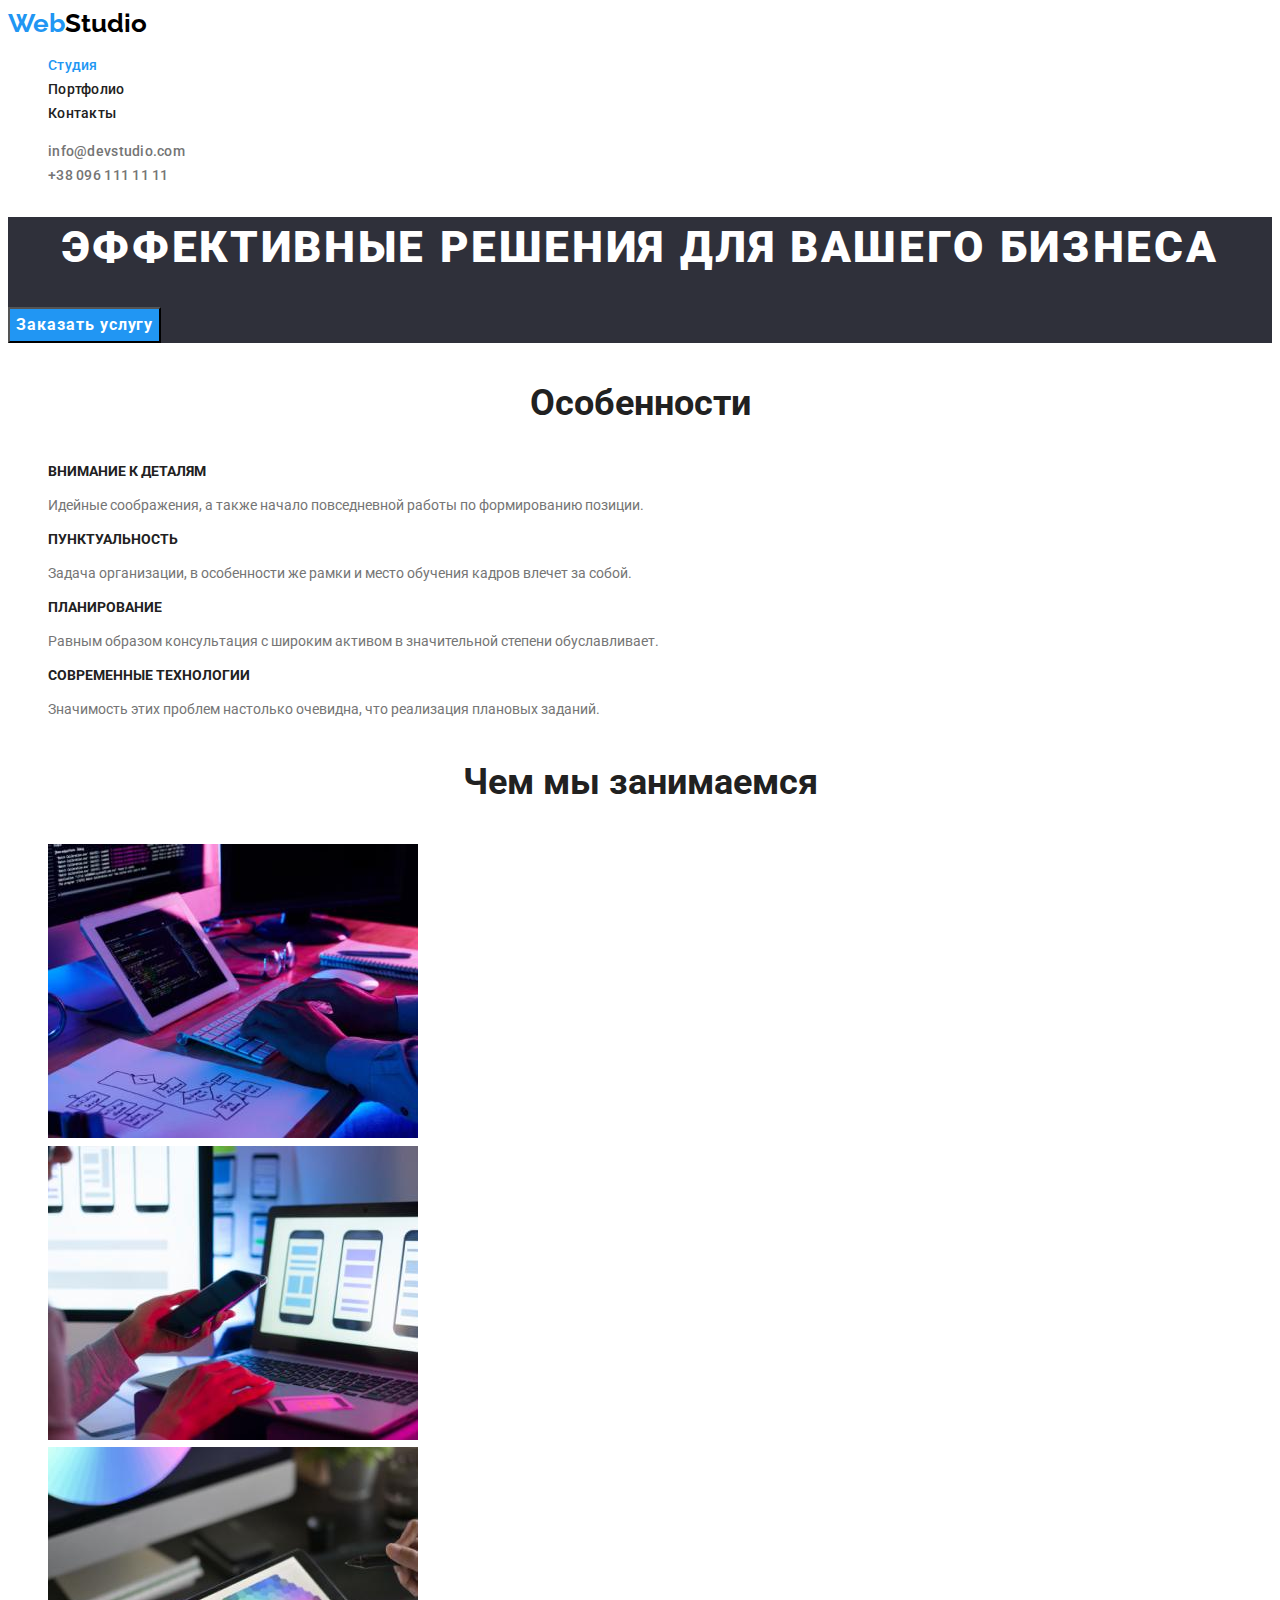
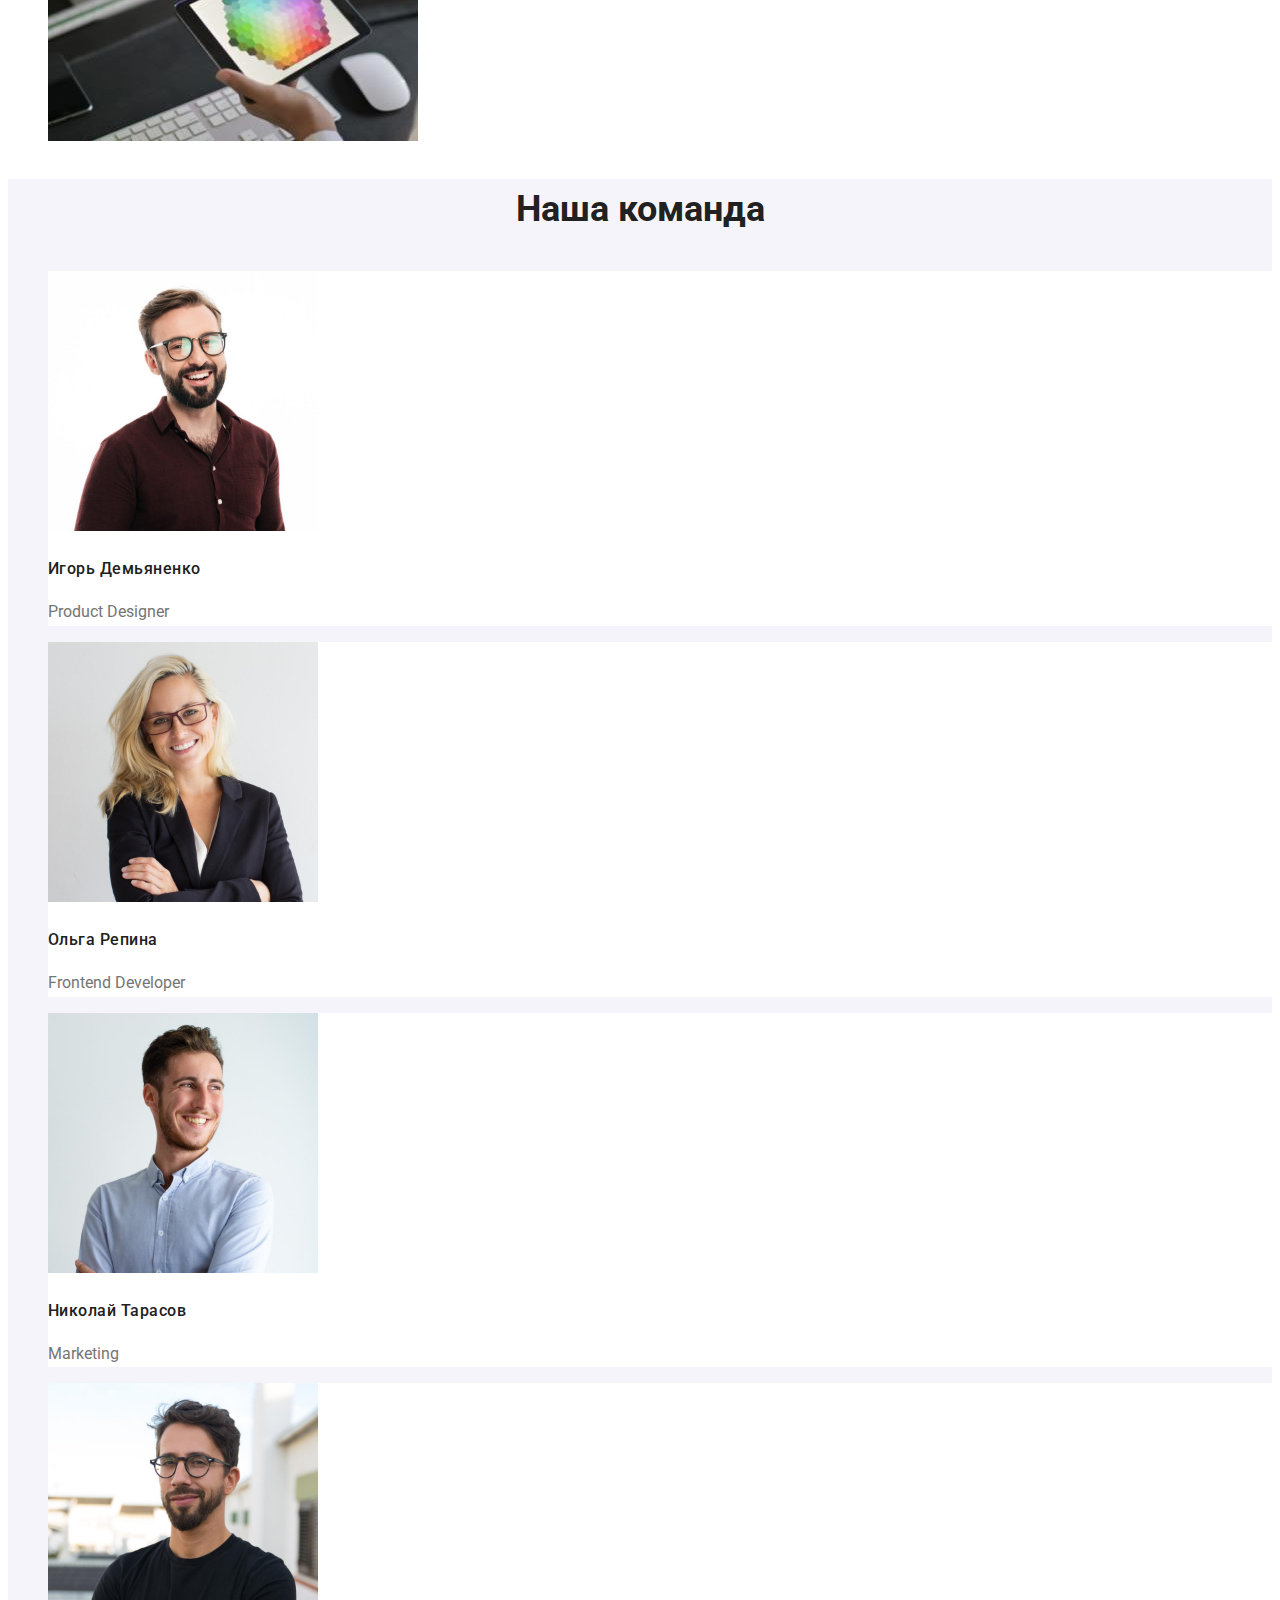
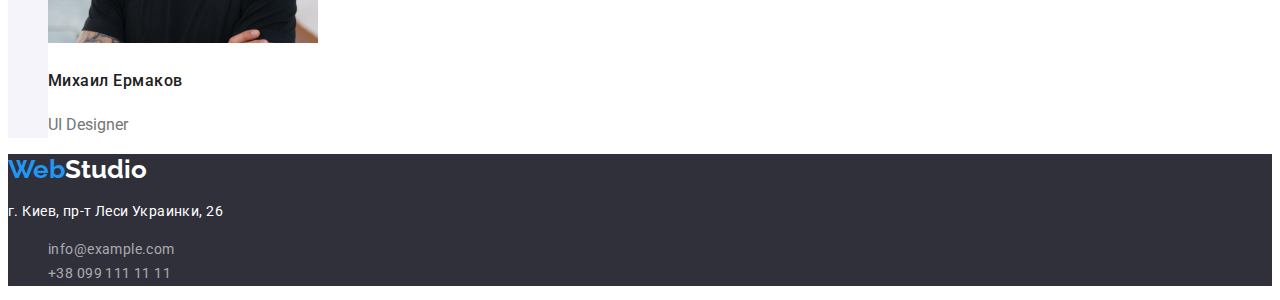
==== commit 2fabb6ec: "Categorizing of styles in stylesheet" ====
--- a/index.html
+++ b/index.html
@@ -5,33 +5,40 @@
         <meta http-equiv="X-UA-Compatible" content="IE=edge">
         <meta name="viewport" content="width=device-width, initial-scale=1.0">
         <title>Document</title>
+        <!-- Fonts start -->
+        <link rel="preconnect" href="https://fonts.googleapis.com">
+        <link rel="preconnect" href="https://fonts.gstatic.com" crossorigin>
         <link href="https://fonts.googleapis.com/css2?family=Raleway:wght@700&family=Roboto:wght@400;500;700;900&display=swap"
             rel="stylesheet">
+        <!-- Fonts end -->
+
+        <!-- Custom styles start -->
         <link rel="stylesheet" href="./css/styles.css">
+        <!-- Custom styles end -->
     </head>
     <body>
         <header class="header">
             <nav class="header-nav">
-                <a class="logo" href="/">Web<span class="logo-top">Studio</span>
+                <a class="logo link" href="/">Web<span class="logo-top">Studio</span>
                 </a>
-                <ul class="nav-list">
+                <ul class="nav-list list">
                     <li class="nav-list-item">
-                        <a class="nav-link current" href="./index.html">Студия</a>
+                        <a class="nav-link current link" href="./index.html">Студия</a>
                     </li>
                     <li class="nav-list-item">
-                        <a class="nav-link" href="./portfolio.html">Портфолио</a>
+                        <a class="nav-link link" href="./portfolio.html">Портфолио</a>
                     </li>
                     <li class="nav-list-item">
-                        <a class="nav-link" href="">Контакты</a>
+                        <a class="nav-link link" href="">Контакты</a>
                     </li>
                 </ul>
             </nav>
-            <ul class="contacts-list">
+            <ul class="contacts-list list">
                 <li class="contacts-list-item">
-                    <a class="contacts-link" href="mailto:info@devstudio.com">info@devstudio.com</a>
+                    <a class="contacts-link link" href="mailto:info@devstudio.com">info@devstudio.com</a>
                 </li>
                 <li class="contacts-list-item">
-                    <a class="contacts-link" href="tel:+380961111111">+38 096 111 11 11</a>
+                    <a class="contacts-link link" href="tel:+380961111111">+38 096 111 11 11</a>
                 </li>
             </ul>
         </header>
@@ -47,7 +54,7 @@
             <section class="features">
                 <!--Заголовок Особенности спрятать при форматировании стилей-->
                 <h2 class="features-title">Особенности</h2>
-                <ul class="features-list">
+                <ul class="features-list list">
                     <li class="features-list-item">
                         <h3 class="features-list-title">Внимание к деталям</h3>
                         <p class="feature-definition">Идейные соображения, а также начало повседневной работы по формированию позиции.</p>
@@ -70,7 +77,7 @@
             <!--Чем мы занимаемся-->
             <section class="activities">
                 <h2 class="activities-title">Чем мы занимаемся</h2>
-                <ul class="activities-list">
+                <ul class="activities-list list">
                     <li class="activities-list-item">
                         <img class="activities-img" src="./images/box_1.jpg" alt="Планшет и клавиатура" width="370">
                     </li>
@@ -86,7 +93,7 @@
             <!--Наша команда-->
             <section class="team">
                 <h2 class="team-title">Наша команда</h2>
-                <ul class="team-list">
+                <ul class="team-list list">
                     <li class="team-list-item">
                         <img class="team-list-img" src="./images/team_1.jpg" alt="Product Designer" width="270">
                         <h3 class="team-list-title">Игорь Демьяненко</h3>
@@ -112,16 +119,16 @@
         </main>
   
         <footer class="footer">
-            <a class="logo" href="/">Web<span class="logo-down">Studio</span>
+            <a class="logo link" href="/">Web<span class="logo-down">Studio</span>
             </a>
             <address class="address">
                 <p class="address-text">г. Киев, пр-т Леси Украинки, 26</p>
-                <ul class="address-contacts">
+                <ul class="address-contacts list">
                     <li class="address-item">
-                        <a class="address-link" href="mailto:info@example.com">info@example.com</a><br>
+                        <a class="address-link link" href="mailto:info@example.com">info@example.com</a><br>
                     </li>
                     <li>
-                        <a class="address-link" href="tel:+380991111111">+38 099 111 11 11</a>
+                        <a class="address-link link" href="tel:+380991111111">+38 099 111 11 11</a>
                     </li>
                 </ul>
             </address>
--- a/css/styles.css
+++ b/css/styles.css
@@ -1,38 +1,47 @@
 :root {
+  /* fonts */
+  --main-font: 'Roboto';
+  --secondary-font: 'Raleway';
+  
+  /* text colors */
   --main-text-color: #757575;
   --title-text-color: #212121;
   --logo-top-color: #000000;
   --accent-text-color: #2196F3;
   --accent-button-color: #188CE8;
+  --footer-contacts-color: rgba(255, 255, 255, 0.6);
+
+  /* bg colors */
   --main-bg-color: #ffffff;
   --dark-bg-color: #2F303A;
   --light-bg-color: #F5F4FA;
-  --footer-contacts-color: rgba(255, 255, 255, 0.6);
 }
 
 body {
   background-color: var(--main-bg-color);
   color: var(--main-text-color);
-  font-family: 'Roboto', 'Tahoma', sans-serif;
+  font-family: var(--main-font), sans-serif;
   font-size: 14px;
-  font-style: normal;
-  font-weight: 400;
-  letter-spacing: 0.03em;
   line-height: 1.714;
 }
 
-ul {
-  list-style: none;
-}
+/* Common styles start */
+  .link {
+    text-decoration: none;
+  }
+
+  .list {
+    list-style: none;
+  }
+/* Common styles end */
 
 /* Main Page */
 /* Header */
 .logo {
   color: var(--accent-text-color);
-  text-decoration: none;
   font-size: 26px;
   font-weight: 700;
-  font-family: 'Raleway', 'Tahoma', sans-serif;
+  font-family: var(--secondary-font), sans-serif;
   line-height: 1.2;
 }
 
@@ -45,7 +54,6 @@
   font-weight: 500;
   line-height: 1.14;
   letter-spacing: 0.02em;
-  text-decoration: none;
 }
 
 .contacts-list .contacts-link {
@@ -53,7 +61,6 @@
   font-weight: 500;
   line-height: 1.14;
   letter-spacing: 0.02em;
-  text-decoration: none;
 }
 
 .nav-list .nav-link:hover,
@@ -85,7 +92,7 @@
 .hero-button {
   color: var(--main-bg-color);
   background-color: var(--accent-text-color);
-  font-family: 'Roboto', 'Tahoma', sans-serif;
+  font-family: var(--main-font), sans-serif;
   font-weight: 700;
   font-size: 16px;
   line-height: 1.875;
@@ -159,7 +166,6 @@
 
 .address-contacts .address-link {
   color: var(--footer-contacts-color);
-  text-decoration: none;
   font-style: normal;
   letter-spacing: 0.03em;
 }
@@ -189,7 +195,7 @@
 .portfolio-button {
   color: var(--title-text-color);
   background-color: var(--light-bg-color);
-  font-family: 'Roboto', 'Tahoma', sans-serif;
+  font-family: var(--main-font), sans-serif;
   font-weight: 500;
   font-size: 16px;
   line-height: 1.63;
@@ -202,9 +208,6 @@
   background-color: var(--accent-text-color);
 }
 
-.cards-link {
-  text-decoration: none;
-}
 
 /* Колір секцій тексту (сірий) #757575 */
 /* Основний колір посилань, заголовків (чорний) #212121 */
